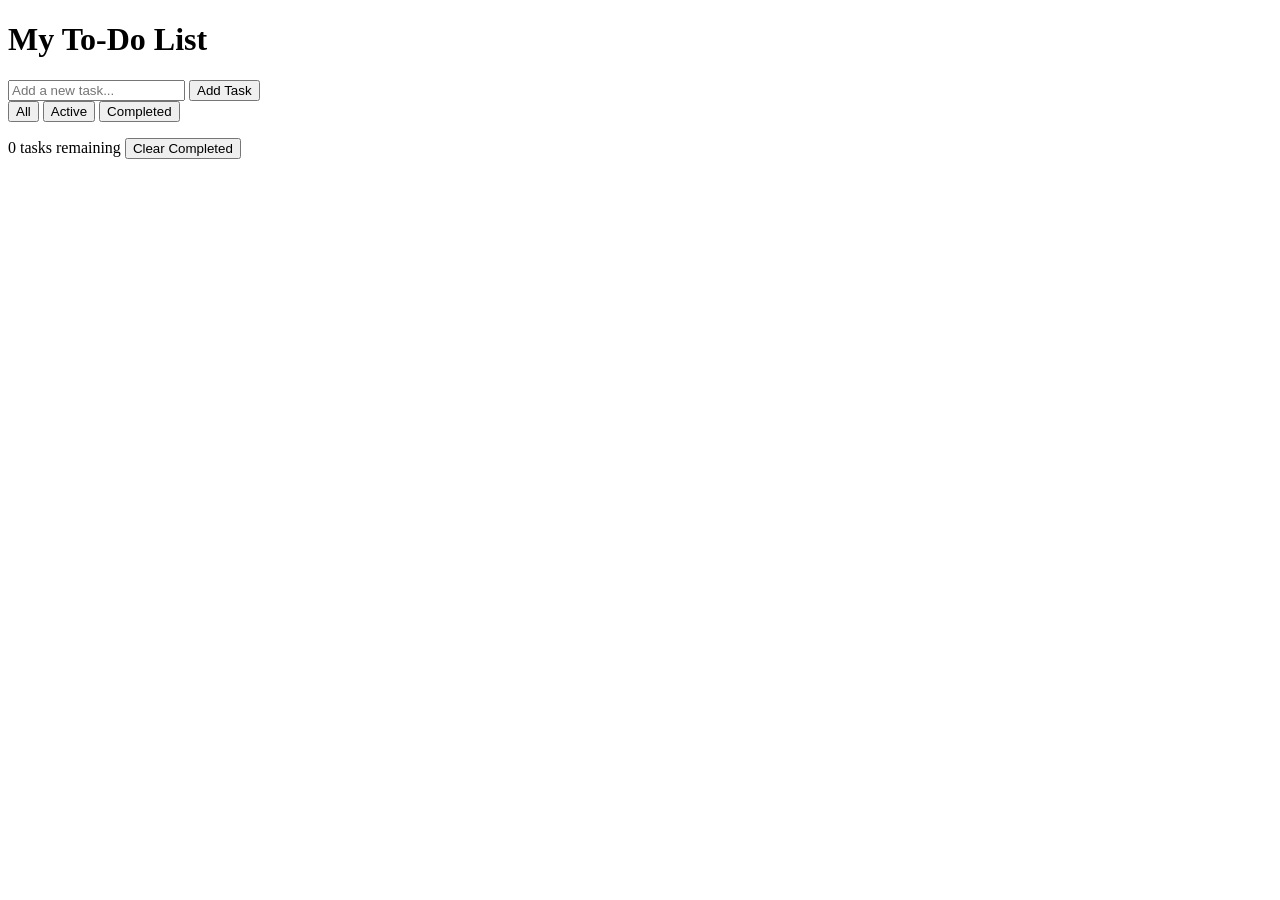
==== index.html @ 1fcfb943 "Add index.html - To-Do List Application" ====
<!DOCTYPE html>
<html lang="en">
<head>
    <meta charset="UTF-8">
    <meta name="viewport" content="width=device-width, initial-scale=1.0">
    <title>To-Do List Application</title>
    <link rel="stylesheet" href="styles.css">
</head>
<body>
    <div class="container">
        <div class="todo-app">
            <h1>My To-Do List</h1>
            
            <div class="input-container">
                <input 
                    type="text" 
                    id="todoInput" 
                    class="todo-input" 
                    placeholder="Add a new task..."
                    autocomplete="off"
                >
                <button id="addBtn" class="add-btn">Add Task</button>
            </div>

            <div class="filters">
                <button class="filter-btn active" data-filter="all">All</button>
                <button class="filter-btn" data-filter="active">Active</button>
                <button class="filter-btn" data-filter="completed">Completed</button>
            </div>

            <ul id="todoList" class="todo-list">
                <!-- Tasks will be added here -->
            </ul>

            <div class="stats">
                <span id="taskCount">0 tasks remaining</span>
                <button id="clearBtn" class="clear-btn">Clear Completed</button>
            </div>
        </div>
    </div>

    <script src="script.js"></script>
</body>
</html>
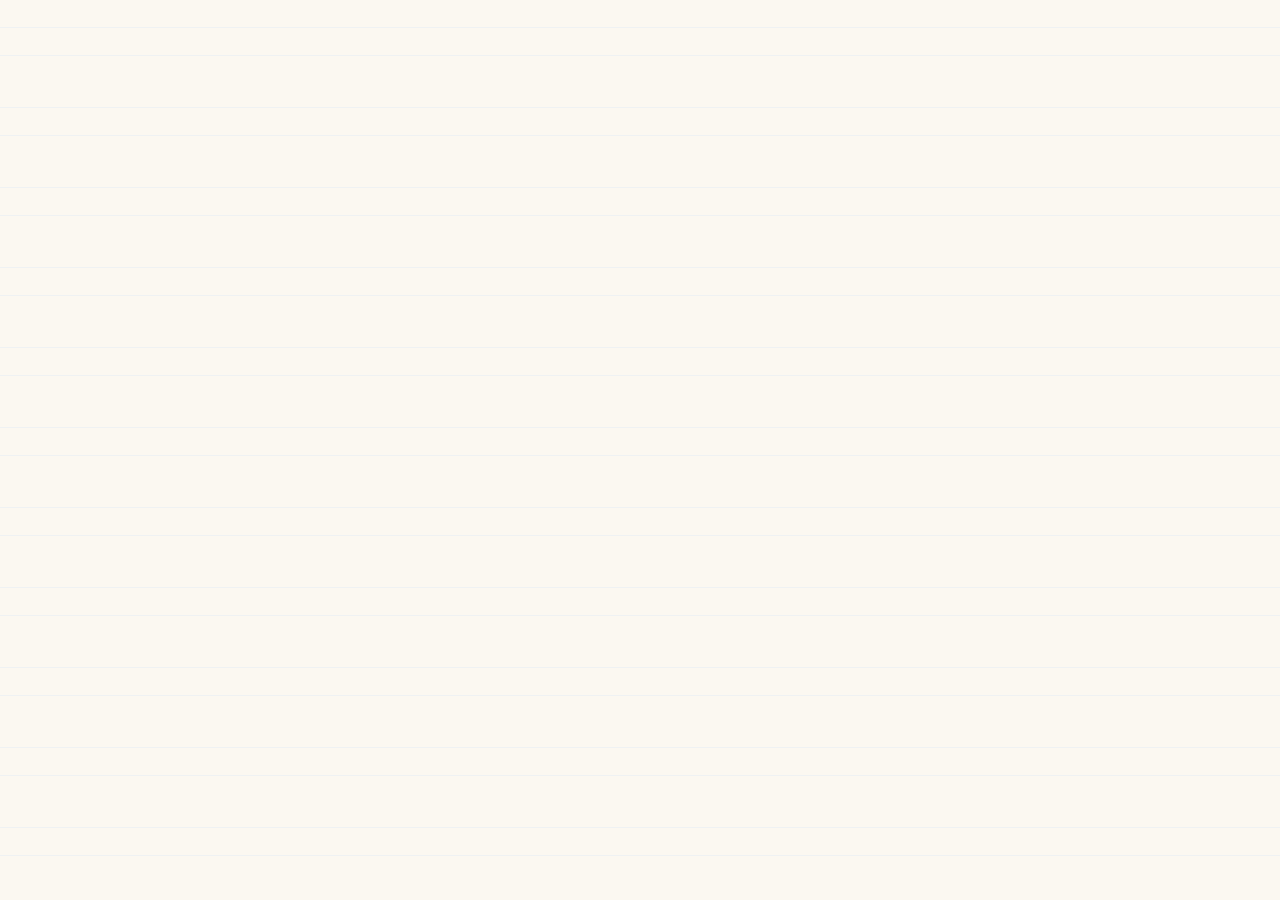
==== commit ff0d4c76: "Add files via upload" ====
--- a/index.html
+++ b/index.html
@@ -1,44 +1,1253 @@
 <!DOCTYPE html>
-<html lang="en">
+<html lang="nl">
 <head>
-    <meta charset="UTF-8">
-    <meta name="viewport" content="width=device-width, initial-scale=1.0">
-    <title>To-Do List Application</title>
-    <link rel="stylesheet" href="styles.css">
+<meta charset="UTF-8">
+<meta name="viewport" content="width=device-width, initial-scale=1.0, maximum-scale=1">
+<title>Pluspunt &amp; Taal Actief Oefenen</title>
+<style>
+  @import url('https://fonts.googleapis.com/css2?family=Baloo+2:wght@600;700;800&family=Nunito+Sans:wght@400;600;700;800&family=Space+Mono:wght@400;700&display=swap');
+  :root{
+    --paper:#FBF8F1; --line:#E3ECF5; --ink:#1E3A5F; --ink-soft:#5C7A9E;
+    --blue:#3E8EDE; --purple:#7C5CBF; --amber:#F2A93B; --green:#3FA34D; --red:#EF6461;
+    --border:#c9c2ac;
+  }
+  *{box-sizing:border-box;}
+  html,body{margin:0;padding:0;}
+  body{
+    background:var(--paper);
+    background-image:repeating-linear-gradient(var(--paper) 0px, var(--paper) 27px, var(--line) 28px);
+    font-family:'Nunito Sans', system-ui, sans-serif;
+    color:var(--ink);
+    -webkit-tap-highlight-color:transparent;
+  }
+  #app{max-width:820px; margin:0 auto; padding:20px 16px 60px;}
+  h1,h2,h3{font-family:'Baloo 2','Nunito Sans',sans-serif; margin:0;}
+  .mono{font-family:'Space Mono', monospace;}
+  .row{display:flex; align-items:center;}
+  .between{justify-content:space-between;}
+  .wrap{flex-wrap:wrap;}
+  .gap8{gap:8px;} .gap10{gap:10px;} .gap12{gap:12px;} .gap14{gap:14px;}
+  .card{background:#fff; border:2px solid var(--ink); border-radius:14px; box-shadow:0 5px 0 var(--ink); padding:26px 24px;}
+  .btn{
+    font-family:'Nunito Sans',sans-serif; font-weight:800; font-size:14px; border:none; border-radius:8px;
+    padding:12px 20px; cursor:pointer; transition:transform .12s ease; color:#fff; background:var(--blue);
+    box-shadow:0 4px 0 #2c6bab;
+  }
+  .btn:active{transform:translateY(2px); box-shadow:0 1px 0 rgba(0,0,0,.3);}
+  .btn.secondary{background:#fff; color:var(--ink); border:2px solid var(--ink); box-shadow:0 4px 0 var(--ink);}
+  .btn.dark{background:var(--ink); box-shadow:0 4px 0 #0f2438;}
+  .btn:disabled{opacity:.4; cursor:not-allowed;}
+  .pill{display:inline-flex; align-items:center; gap:6px; padding:6px 12px; border-radius:999px; font-weight:800; font-size:12.5px; border:2px solid var(--ink); cursor:pointer; background:#fff; color:var(--ink);}
+  .pill.active{background:var(--ink); color:#fff;}
+  .topic-card{background:#fff; border-radius:10px; padding:16px 14px; cursor:pointer; text-align:left; transition:transform .15s ease;}
+  .topic-card:hover{transform:translateY(-3px);}
+  .topic-card.selected{outline:3px solid var(--ink); outline-offset:2px;}
+  .badge{font-size:11px; font-weight:800; letter-spacing:.5px; text-transform:uppercase;}
+  .muted{color:var(--ink-soft); font-weight:600;}
+  input[type=text], textarea, select{font-family:'Space Mono',monospace; font-size:15px; font-weight:700; padding:12px 14px; border:2px solid var(--border); border-radius:8px; color:var(--ink); background:var(--paper); width:100%;}
+  input[type=text]:focus, textarea:focus{outline:none; border-color:var(--blue);}
+  .choice-btn{display:block; width:100%; text-align:left; padding:13px 16px; margin-bottom:8px; border-radius:8px; border:2px solid var(--border); background:#fff; font-weight:700; font-size:15px; cursor:pointer; color:var(--ink);}
+  .choice-btn.correct{border-color:var(--green); background:#e7f5ea;}
+  .choice-btn.wrong{border-color:var(--red); background:#fbeaea;}
+  .choice-btn:disabled{cursor:default;}
+  .fb{display:flex; align-items:center; gap:10px; padding:12px 16px; border-radius:8px; margin-bottom:16px; font-weight:700; font-size:15px;}
+  .fb.ok{background:#e7f5ea; border:2px solid var(--green); color:#215c33;}
+  .fb.bad{background:#fbeaea; border:2px solid var(--red); color:#7a2020;}
+  .ruler{position:relative; height:40px; background:#FFFDF8; border:2px solid var(--ink); border-radius:4px; box-shadow:0 2px 0 var(--border); margin-top:26px;}
+  .tick{position:absolute; top:0; bottom:0; border-right:1px solid #c9c2ac; transition:background .3s ease;}
+  .tick span{position:absolute; bottom:3px; left:4px; font-family:'Space Mono',monospace; font-size:9px; color:var(--ink); opacity:.6;}
+  .pencil{position:absolute; top:-22px; font-size:18px; transition:left .3s ease;}
+  .result-row{display:flex; align-items:center; gap:12px; background:#fff; border-radius:8px; padding:10px 14px; margin-bottom:8px; border:2px solid var(--border);}
+  .seg-group{display:flex; border:2px solid var(--ink); border-radius:8px; overflow:hidden;}
+  .seg{flex:1; padding:9px 6px; text-align:center; font-weight:800; font-size:12.5px; cursor:pointer; background:#fff; color:var(--ink); border:none; border-right:2px solid var(--ink);}
+  .seg:last-child{border-right:none;}
+  .seg.active{background:var(--ink); color:#fff;}
+  .timer{font-family:'Space Mono',monospace; font-weight:700; font-size:14px;}
+  .timer.low{color:var(--red);}
+  footer.tip{margin-top:34px; font-size:12px; color:var(--ink-soft); text-align:center; line-height:1.6;}
+  .parent-link{text-align:center; margin-top:18px;}
+  .parent-link a{font-size:12.5px; color:var(--ink-soft); text-decoration:underline; cursor:pointer;}
+  .progress-row{margin-bottom:14px;}
+  .progress-bar-bg{background:#eee5cf; border-radius:6px; height:14px; overflow:hidden; border:2px solid var(--ink);}
+  .progress-bar-fill{height:100%; transition:width .3s ease;}
+  .flag{font-size:11px; font-weight:800; padding:2px 8px; border-radius:999px; margin-left:6px;}
+  .flag.low{background:#fbeaea; color:#7a2020;}
+  .flag.mid{background:#fdf3e2; color:#8a5a06;}
+  .flag.high{background:#e7f5ea; color:#215c33;}
+  table.data-table{border-collapse:collapse; width:100%; margin:14px 0;}
+  table.data-table th, table.data-table td{border:2px solid var(--ink); padding:8px 10px; font-family:'Space Mono',monospace; font-size:13.5px; text-align:left;}
+  table.data-table th{background:var(--ink); color:#fff;}
+  .bar-chart{display:flex; align-items:flex-end; gap:10px; height:150px; margin:16px 0 6px;}
+  .bar-col{display:flex; flex-direction:column; align-items:center; flex:1; height:100%; justify-content:flex-end;}
+  .bar-val{font-size:11px; font-weight:800; margin-bottom:4px;}
+  .bar-rect{width:100%; border-radius:4px 4px 0 0; background:var(--blue);}
+  .bar-label{font-size:11px; font-weight:700; margin-top:6px;}
+  .sess-row{display:flex; gap:10px; align-items:center; background:#fff; border:2px solid var(--border); border-radius:8px; padding:8px 12px; margin-bottom:6px; font-size:12.5px; cursor:default;}
+  .profile-card{background:#fff; border:3px solid var(--ink); border-radius:16px; padding:26px 18px; text-align:center; cursor:pointer; box-shadow:0 5px 0 var(--ink); transition:transform .15s ease;}
+  .profile-card:hover{transform:translateY(-3px);}
+  .pin-dots{display:flex; gap:14px; justify-content:center; margin:20px 0;}
+  .pin-dot{width:18px; height:18px; border-radius:50%; border:2px solid var(--ink); background:#fff;}
+  .pin-dot.filled{background:var(--ink);}
+  .pin-pad{display:grid; grid-template-columns:repeat(3,1fr); gap:12px; max-width:280px; margin:0 auto;}
+  .pin-key{font-family:'Space Mono',monospace; font-size:22px; font-weight:700; padding:18px 0; border-radius:10px; border:2px solid var(--ink); background:#fff; cursor:pointer;}
+  .pin-key:active{background:var(--ink); color:#fff;}
+  .star-strip{display:flex; gap:16px; flex-wrap:wrap; align-items:center; background:#fff; border:2px solid var(--ink); border-radius:12px; padding:14px 18px; margin-bottom:18px; box-shadow:0 4px 0 var(--ink);}
+  .stat-chip{font-weight:800; font-size:14px; display:flex; align-items:center; gap:6px;}
+  .badge-chip{display:inline-flex; flex-direction:column; align-items:center; width:78px; margin:4px; opacity:1;}
+  .badge-chip.locked{opacity:.28;}
+  .badge-chip .ic{font-size:26px;}
+  .badge-chip .lb{font-size:10px; font-weight:800; text-align:center; margin-top:2px;}
+  .toast{position:fixed; top:16px; left:50%; transform:translateX(-50%); background:var(--ink); color:#fff; padding:12px 20px; border-radius:10px; font-weight:800; font-size:13.5px; z-index:50; box-shadow:0 4px 14px rgba(0,0,0,.25);}
+  .loading{text-align:center; padding:40px 0; color:var(--ink-soft); font-weight:700;}
+  .field{margin-bottom:14px;}
+  .field label{display:block; font-size:12.5px; font-weight:800; color:var(--ink-soft); margin-bottom:5px; text-transform:uppercase; letter-spacing:.4px;}
+</style>
 </head>
 <body>
-    <div class="container">
-        <div class="todo-app">
-            <h1>My To-Do List</h1>
-            
-            <div class="input-container">
-                <input 
-                    type="text" 
-                    id="todoInput" 
-                    class="todo-input" 
-                    placeholder="Add a new task..."
-                    autocomplete="off"
-                >
-                <button id="addBtn" class="add-btn">Add Task</button>
-            </div>
-
-            <div class="filters">
-                <button class="filter-btn active" data-filter="all">All</button>
-                <button class="filter-btn" data-filter="active">Active</button>
-                <button class="filter-btn" data-filter="completed">Completed</button>
-            </div>
-
-            <ul id="todoList" class="todo-list">
-                <!-- Tasks will be added here -->
-            </ul>
-
-            <div class="stats">
-                <span id="taskCount">0 tasks remaining</span>
-                <button id="clearBtn" class="clear-btn">Clear Completed</button>
-            </div>
+<div id="app"></div>
+
+<script type="module">
+import { initializeApp } from "https://www.gstatic.com/firebasejs/10.13.0/firebase-app.js";
+import {
+  getFirestore, doc, getDoc, setDoc, updateDoc, addDoc, collection,
+  query, where, limit, getDocs, increment
+} from "https://www.gstatic.com/firebasejs/10.13.0/firebase-firestore.js";
+
+/* =========================================================
+   HULPFUNCTIES
+========================================================= */
+const randInt = (min, max) => Math.floor(Math.random() * (max - min + 1)) + min;
+const pick = (arr) => arr[randInt(0, arr.length - 1)];
+const shuffle = (arr) => { const a=[...arr]; for(let i=a.length-1;i>0;i--){const j=randInt(0,i); [a[i],a[j]]=[a[j],a[i]];} return a; };
+const gcd = (a,b) => b===0 ? Math.abs(a) : gcd(b, a % b);
+const lcm = (a,b) => Math.abs(a*b)/gcd(a,b);
+const simplify = (num, den) => { if(num===0) return [0,1]; const g=gcd(num,den); return [num/g, den/g]; };
+const round2 = (n) => Math.round(n*100)/100;
+const esc = (s) => String(s).replace(/&/g,"&amp;").replace(/</g,"&lt;").replace(/>/g,"&gt;");
+const todayStr = () => new Date().toISOString().slice(0,10);
+
+function parseNum(str){
+  if(!str) return NaN;
+  const s = str.trim().replace(/,/g,".").replace(/\s/g,"").replace("%","").replace("€","");
+  if(s.includes("/")){
+    const [a,b] = s.split("/").map(Number);
+    if(!isNaN(a) && !isNaN(b) && b!==0) return a/b;
+    return NaN;
+  }
+  return parseFloat(s);
+}
+function checkNumeric(input, expected, tol=0.01){ const v=parseNum(input); return !isNaN(v) && Math.abs(v-expected)<=tol; }
+function checkText(input, expected){ if(!input) return false; return input.trim().toLowerCase()===expected.trim().toLowerCase(); }
+
+const LEVEL_LABEL = {1:"Makkelijk", 2:"Gemiddeld", 3:"Moeilijk"};
+function maxLevelForGrade(grade){ return grade>=7 ? 3 : 2; }
+
+function toRoman(num){
+  const table = [[1000,"M"],[900,"CM"],[500,"D"],[400,"CD"],[100,"C"],[90,"XC"],[50,"L"],[40,"XL"],[10,"X"],[9,"IX"],[5,"V"],[4,"IV"],[1,"I"]];
+  let n = num, out = "";
+  for(const [val, sym] of table){ while(n>=val){ out+=sym; n-=val; } }
+  return out;
+}
+
+/* =========================================================
+   REKENEN — generatoren
+========================================================= */
+const rekenGenerators = {
+  hoofdrekenen(level){
+    const type = pick(["plus","min","keer","deel"]);
+    const R = {
+      1:{addMin:20,addMax:200, mulMax:12, divB:[2,3,4,5,10], divQMax:12},
+      2:{addMin:1200,addMax:60000, mulMax:89, divB:[3,4,6,7,8,9,11,12], divQMax:99},
+      3:{addMin:50000,addMax:800000, mulMax:199, divB:[6,7,8,9,11,12,13,14], divQMax:199}
+    }[level];
+    let a,b,answer,prompt;
+    if(type==="plus"){ a=randInt(R.addMin,R.addMax); b=randInt(R.addMin,R.addMax); answer=a+b; prompt=`Reken uit:\n${a} + ${b} =`; }
+    else if(type==="min"){ a=randInt(R.addMin,R.addMax)+R.addMin; b=randInt(R.addMin, Math.max(R.addMin+1,a-R.addMin)); answer=a-b; prompt=`Reken uit:\n${a} - ${b} =`; }
+    else if(type==="keer"){ const lo = level===1?2:12; a=randInt(lo,R.mulMax); b=randInt(lo,R.mulMax); answer=a*b; prompt=`Reken uit:\n${a} × ${b} =`; }
+    else { const bb=pick(R.divB); const q=randInt(level===1?2:11, R.divQMax); a=bb*q; answer=q; prompt=`Reken uit:\n${a} : ${bb} =`; }
+    return { kind:"numeric", prompt, answerValue:answer, answerDisplay:String(answer), formatHint:"Typ een heel getal.", placeholder:"antwoord" };
+  },
+  breuken(level){
+    const densByLevel = {1:[2,3,4,5], 2:[2,3,4,5,6,8], 3:[3,4,5,6,8,10,12]};
+    const dens = densByLevel[level];
+    let type;
+    if(level===1) type = "plusgelijk";
+    else type = pick(["plusmin","keer"]);
+    let prompt, rn, rd, value;
+    if(type==="plusgelijk"){
+      const d = pick(dens);
+      let n1 = randInt(1,d-2), n2 = randInt(1,d-n1-1); if(n2<1) n2=1;
+      const numResult = n1+n2;
+      [rn,rd] = simplify(numResult, d); value = numResult/d;
+      prompt = `Reken uit (zelfde noemer):\n${n1}/${d} + ${n2}/${d} =`;
+    } else if(type==="plusmin"){
+      const op = pick(["plus","min"]);
+      let d1=pick(dens), d2=pick(dens), n1=randInt(1,d1-1), n2=randInt(1,d2-1);
+      const l = lcm(d1,d2);
+      let nn1=n1*(l/d1), nn2=n2*(l/d2);
+      if(op==="min" && nn1<nn2){ [d1,d2]=[d2,d1]; [n1,n2]=[n2,n1]; nn1=n1*(l/d1); nn2=n2*(l/d2); }
+      const numResult = op==="plus" ? nn1+nn2 : nn1-nn2;
+      [rn,rd]=simplify(numResult,l); value=numResult/l;
+      prompt = `Reken uit:\n${n1}/${d1} ${op==="plus"?"+":"-"} ${n2}/${d2} =`;
+    } else {
+      const d=pick(dens); const n=randInt(1,d-1); const whole=randInt(2,level===3?12:9);
+      const numResult=n*whole; [rn,rd]=simplify(numResult,d); value=numResult/d;
+      prompt = `Reken uit:\n${n}/${d} × ${whole} =`;
+    }
+    return { kind:"numeric", prompt, answerValue:value, answerDisplay: rd===1?`${rn}`:`${rn}/${rd}`, formatHint:"Geef je antwoord als breuk, bijvoorbeeld 3/4 (of als kommagetal).", placeholder:"bv. 3/4" };
+  },
+  procenten(level){
+    const pctPools = {1:[10,25,50], 2:[5,10,15,20,25,40,50,75], 3:[5,15,20,30,40,60,75,80]};
+    const pctList = pctPools[level];
+    const type = level===1 ? "van" : pick(["van","isHoeveelProcent","korting"]);
+    let prompt, answer, unitLabel;
+    if(type==="van"){
+      const pct=pick(pctList); const factor=100/gcd(pct,100); const base=factor*randInt(1, level===3?16:10);
+      answer=(pct*base)/100; prompt = `Reken uit:\n${pct}% van ${base} =`; unitLabel="";
+    } else if(type==="isHoeveelProcent"){
+      const pct=pick(pctList); const factor=100/gcd(pct,100); const base=factor*randInt(1,10);
+      const part=(pct*base)/100;
+      prompt = `${part} is hoeveel procent van ${base}?\n(Typ alleen het getal, zonder %-teken.)`;
+      answer=pct; unitLabel="%";
+    } else {
+      const pct=pick([10,20,25,50]); const factor=100/gcd(pct,100); const prijs=factor*randInt(1, level===3?8:5);
+      const item = pick(["fiets","spel","jas","rugtas","koptelefoon"]);
+      prompt = `Een ${item} kost €${prijs}. Er is ${pct}% korting.\nWat is de nieuwe prijs? (in euro's, zonder €-teken)`;
+      answer = prijs - (prijs*pct)/100; unitLabel="€";
+    }
+    return { kind:"numeric", prompt, answerValue:answer, answerDisplay: unitLabel==="%"?`${answer}%`:unitLabel==="€"?`€${answer}`:String(answer), formatHint:"Typ alleen het getal.", placeholder:"antwoord" };
+  },
+  verhoudingen(level){
+    const type = level===1 ? "recept" : pick(["recept","schaal"]);
+    let prompt, answer, unitLabel;
+    if(type==="recept"){
+      const personsBase = pick(level===1?[2,4]:[2,3,4,5,6,8]);
+      const perPerson = randInt(level===3?20:10, level===3?90:40);
+      const amountBase = personsBase*perPerson;
+      let personsTarget = randInt(2, level===1?8:12);
+      while(personsTarget===personsBase) personsTarget = randInt(2, level===1?8:12);
+      answer = perPerson*personsTarget;
+      const ingredient = pick(["rijst","bloem","suiker","pasta","havermout"]);
+      prompt = `Voor ${personsBase} personen heb je ${amountBase} gram ${ingredient} nodig.\nHoeveel gram heb je nodig voor ${personsTarget} personen? (in gram)`;
+      unitLabel="gram";
+    } else {
+      const schaal = pick(level===3?[5000,10000,25000,50000]:[100,500,1000,2000,5000]);
+      const afstandKaart = randInt(2,25);
+      answer = (afstandKaart*schaal)/100;
+      prompt = `Op een kaart met schaal 1 : ${schaal} is de afstand tussen twee dorpen ${afstandKaart} cm.\nWat is de werkelijke afstand in meters?`;
+      unitLabel="m";
+    }
+    return { kind:"numeric", prompt, answerValue:answer, answerDisplay:`${answer} ${unitLabel}`, formatHint:"Typ alleen het getal.", placeholder:"antwoord" };
+  },
+  kommagetallen(level){
+    let type = level===1 ? pick(["plus","min"]) : pick(["plus","min","keer"]);
+    let prompt, answer;
+    if(type==="plus" || type==="min"){
+      const decimals = level===1 ? 1 : 2;
+      const maxCents = level===3 ? 9999 : (level===2 ? 3000 : 990);
+      let a = randInt(150, maxCents) / Math.pow(10,decimals);
+      let b = randInt(150, maxCents) / Math.pow(10,decimals);
+      if(type==="min" && a<b) [a,b]=[b,a];
+      answer = round2(type==="plus" ? a+b : a-b);
+      const fmt = (n) => n.toFixed(decimals).replace(".", ",");
+      prompt = `Reken uit:\n${fmt(a)} ${type==="plus"?"+":"-"} ${fmt(b)} =`;
+    } else {
+      const a = randInt(15, level===3?199:99)/10;
+      const whole = randInt(2, level===3?12:9);
+      answer = round2(a*whole);
+      prompt = `Reken uit:\n${a.toFixed(1).replace(".",",")} × ${whole} =`;
+    }
+    return { kind:"numeric", prompt, answerValue:answer, answerDisplay:String(answer).replace(".",","), formatHint:"Gebruik een komma, bijvoorbeeld 4,5.", placeholder:"bv. 4,5" };
+  },
+  meten(level){
+    const type = pick(level===1?["oppervlakte","omtrek"]:["oppervlakte","omtrek","inhoud"]);
+    let prompt, answer, unitLabel;
+    const max = level===3?40:level===2?20:12;
+    if(type==="oppervlakte"){
+      const l=randInt(3,max), b=randInt(3,max); answer=l*b;
+      prompt = `Een rechthoek heeft een lengte van ${l} cm en een breedte van ${b} cm.\nWat is de oppervlakte? (in cm²)`; unitLabel="cm²";
+    } else if(type==="omtrek"){
+      const l=randInt(3,max), b=randInt(3,max); answer=2*(l+b);
+      prompt = `Een rechthoek heeft een lengte van ${l} cm en een breedte van ${b} cm.\nWat is de omtrek? (in cm)`; unitLabel="cm";
+    } else {
+      const l=randInt(2,level===3?15:10), b=randInt(2,level===3?15:10), h=randInt(2,level===3?15:10);
+      answer=l*b*h;
+      prompt = `Een balk heeft de afmetingen ${l} × ${b} × ${h} cm.\nWat is de inhoud? (in cm³)`; unitLabel="cm³";
+    }
+    return { kind:"numeric", prompt, answerValue:answer, answerDisplay:`${answer} ${unitLabel}`, formatHint:"Typ alleen het getal.", placeholder:"antwoord" };
+  },
+  negatief(level){
+    const range = level===1?10:level===2?15:30;
+    const a = randInt(-range,range);
+    let b = randInt(-range,range); if(b===0) b=1;
+    const op = level===1 ? "plus" : pick(["plus","min"]);
+    const bStr = b<0 ? `(${b})` : `${b}`;
+    const answer = op==="plus" ? a+b : a-b;
+    const prompt = `Reken uit:\n${a} ${op==="plus"?"+":"-"} ${bStr} =`;
+    return { kind:"numeric", prompt, answerValue:answer, answerDisplay:String(answer), formatHint:"Let op: het antwoord kan negatief zijn.", placeholder:"antwoord" };
+  },
+  tijd(level){
+    const type = level===1?"snelheid":pick(["snelheid","afstand","duur"]);
+    const snelheid = randInt(level===3?5:2, level===3?18:12)*10;
+    const tijdUur = pick(level===3?[1,2,3,4,5,6]:[1,2,3,4]);
+    const afstand = snelheid*tijdUur;
+    let prompt, answer, unitLabel;
+    if(type==="snelheid"){ prompt = `Een auto rijdt ${afstand} km in ${tijdUur} uur.\nWat is de gemiddelde snelheid? (in km/u)`; answer=snelheid; unitLabel="km/u"; }
+    else if(type==="afstand"){ prompt = `Een auto rijdt met een snelheid van ${snelheid} km/u, gedurende ${tijdUur} uur.\nWelke afstand legt de auto af? (in km)`; answer=afstand; unitLabel="km"; }
+    else { prompt = `Een auto rijdt ${afstand} km met een snelheid van ${snelheid} km/u.\nHoeveel uur duurt de rit?`; answer=tijdUur; unitLabel="uur"; }
+    return { kind:"numeric", prompt, answerValue:answer, answerDisplay:`${answer} ${unitLabel}`, formatHint:"Typ alleen het getal.", placeholder:"antwoord" };
+  },
+  romeins(level){
+    const maxByLevel = {1:40, 2:399, 3:3999};
+    const num = randInt(1, maxByLevel[level]);
+    const direction = pick(["naarRomeins","naarArabisch"]);
+    if(direction==="naarRomeins"){
+      return { kind:"text", prompt:`Schrijf dit getal in Romeinse cijfers:\n${num}`, answerText:toRoman(num), answerDisplay:toRoman(num), formatHint:"Gebruik hoofdletters: I, V, X, L, C, D, M.", placeholder:"bv. XIV" };
+    }
+    const roman = toRoman(num);
+    return { kind:"numeric", prompt:`Welk getal is dit in Romeinse cijfers?\n${roman}`, answerValue:num, answerDisplay:String(num), formatHint:"Typ het getal in gewone cijfers.", placeholder:"antwoord" };
+  },
+  grafieken(level){
+    const nCat = level===1?3:level===2?4:5;
+    const maxVal = level===1?15:level===2?30:50;
+    function genData(labels){
+      let data, tries=0;
+      do{ const chosen=shuffle(labels).slice(0,nCat); data=chosen.map(l=>({label:l, value:randInt(2,maxVal)})); tries++; }
+      while(new Set(data.map(d=>d.value)).size !== data.length && tries<15);
+      return data;
+    }
+    const formats = [
+      { kind:"tabel", titel:"Aantal boeken gelezen deze maand", unit:"boeken", labels:["Anne","Bram","Cas","Dana","Emma","Finn"] },
+      { kind:"tabel", titel:"Aantal doelpunten dit seizoen", unit:"doelpunten", labels:["Sanne","Milan","Yara","Noah","Fenna","Tijn"] },
+      { kind:"staaf", titel:"Aantal verkochte ijsjes per dag", unit:"ijsjes", labels:["ma","di","wo","do","vr","za"] },
+      { kind:"staaf", titel:"Aantal regenachtige uren per dag", unit:"uur", labels:["ma","di","wo","do","vr","za"] },
+    ];
+    const fmt = pick(formats);
+    const data = genData(fmt.labels);
+    const maxScale = Math.max(...data.map(d=>d.value)) * 1.15;
+    let extraHtml;
+    if(fmt.kind==="tabel"){
+      extraHtml = `<div class="mono" style="font-weight:700; font-size:14px; margin-bottom:6px;">${esc(fmt.titel)}</div>
+        <table class="data-table"><thead><tr><th>Naam</th><th>${esc(fmt.unit)}</th></tr></thead>
+        <tbody>${data.map(d=>`<tr><td>${esc(d.label)}</td><td>${d.value}</td></tr>`).join("")}</tbody></table>`;
+    } else {
+      extraHtml = `<div class="mono" style="font-weight:700; font-size:14px; margin-bottom:2px;">${esc(fmt.titel)}</div>
+        <div class="bar-chart">${data.map(d=>`
+          <div class="bar-col"><div class="bar-val">${d.value}</div>
+          <div class="bar-rect" style="height:${Math.round((d.value/maxScale)*120)}px;"></div>
+          <div class="bar-label">${esc(d.label)}</div></div>`).join("")}</div>`;
+    }
+    const qTypes = level===1 ? ["lookup"] : level===2 ? ["lookup","sum","diff"] : ["lookup","sum","diff","max","min"];
+    const qType = pick(qTypes);
+    let prompt, res;
+    if(qType==="lookup"){ const d=pick(data); prompt=`Kijk naar de gegevens hierboven.\nHoeveel ${fmt.unit} horen bij "${d.label}"?`; res={kind:"numeric", answerValue:d.value, answerDisplay:String(d.value)}; }
+    else if(qType==="sum"){ const [d1,d2]=shuffle(data).slice(0,2); prompt=`Kijk naar de gegevens hierboven.\nHoeveel ${fmt.unit} horen bij "${d1.label}" en "${d2.label}" samen?`; res={kind:"numeric", answerValue:d1.value+d2.value, answerDisplay:String(d1.value+d2.value)}; }
+    else if(qType==="diff"){ const [d1,d2]=shuffle(data).slice(0,2); prompt=`Kijk naar de gegevens hierboven.\nWat is het verschil tussen "${d1.label}" en "${d2.label}"?`; res={kind:"numeric", answerValue:Math.abs(d1.value-d2.value), answerDisplay:String(Math.abs(d1.value-d2.value))}; }
+    else if(qType==="max"){ const w=data.reduce((a,b)=>a.value>b.value?a:b); prompt=`Kijk naar de gegevens hierboven.\nBij welke categorie hoort het hoogste aantal ${fmt.unit}?`; res={kind:"choice", options:shuffle(data.map(d=>d.label)), correctOption:w.label, answerDisplay:w.label}; }
+    else { const l=data.reduce((a,b)=>a.value<b.value?a:b); prompt=`Kijk naar de gegevens hierboven.\nBij welke categorie hoort het laagste aantal ${fmt.unit}?`; res={kind:"choice", options:shuffle(data.map(d=>d.label)), correctOption:l.label, answerDisplay:l.label}; }
+    return { ...res, prompt, extraHtml, formatHint: res.kind==="choice" ? "Kies het juiste antwoord." : "Typ alleen het getal.", placeholder:"antwoord" };
+  }
+};
+
+const REKEN_TOPICS = [
+  {id:"hoofdrekenen", label:"Hoofdrekenen", desc:"Optellen, aftrekken, keer en delen", icon:"🧮", color:"#3E8EDE", minGrade:5},
+  {id:"breuken", label:"Breuken", desc:"Gelijk- en ongelijknamig", icon:"🥧", color:"#7C5CBF", minGrade:5},
+  {id:"meten", label:"Meten & meetkunde", desc:"Oppervlakte, omtrek, inhoud", icon:"📐", color:"#3E8EDE", minGrade:5},
+  {id:"tijd", label:"Tijd & snelheid", desc:"Afstand, snelheid, tijd", icon:"⏱️", color:"#3FA34D", minGrade:5},
+  {id:"grafieken", label:"Grafieken & tabellen", desc:"Gegevens aflezen en vergelijken", icon:"📊", color:"#7C5CBF", minGrade:5},
+  {id:"kommagetallen", label:"Kommagetallen", desc:"Rekenen met decimalen", icon:"🔢", color:"#EF6461", minGrade:6},
+  {id:"romeins", label:"Romeinse cijfers", desc:"Heen en terug omrekenen", icon:"🏛️", color:"#EF6461", minGrade:6},
+  {id:"procenten", label:"Procenten", desc:"Percentages en korting", icon:"%", color:"#F2A93B", minGrade:7},
+  {id:"verhoudingen", label:"Verhoudingen", desc:"Verhoudingstabel en schaal", icon:"⚖️", color:"#3FA34D", minGrade:7},
+  {id:"negatief", label:"Negatieve getallen", desc:"Onder nul rekenen", icon:"🌡️", color:"#7C5CBF", minGrade:7},
+];
+
+/* =========================================================
+   TAAL & SPELLING — data (Taal Actief)
+========================================================= */
+const VERBS = [
+  {inf:"fietsen", ik:"fiets", jijhij:"fietst", volt:"gefietst", vEv:"fietste", vMv:"fietsten", level:1},
+  {inf:"werken", ik:"werk", jijhij:"werkt", volt:"gewerkt", vEv:"werkte", vMv:"werkten", level:1},
+  {inf:"spelen", ik:"speel", jijhij:"speelt", volt:"gespeeld", vEv:"speelde", vMv:"speelden", level:1},
+  {inf:"wandelen", ik:"wandel", jijhij:"wandelt", volt:"gewandeld", vEv:"wandelde", vMv:"wandelden", level:1},
+  {inf:"koken", ik:"kook", jijhij:"kookt", volt:"gekookt", vEv:"kookte", vMv:"kookten", level:1},
+  {inf:"leren", ik:"leer", jijhij:"leert", volt:"geleerd", vEv:"leerde", vMv:"leerden", level:1},
+  {inf:"maken", ik:"maak", jijhij:"maakt", volt:"gemaakt", vEv:"maakte", vMv:"maakten", level:1},
+  {inf:"wonen", ik:"woon", jijhij:"woont", volt:"gewoond", vEv:"woonde", vMv:"woonden", level:1},
+  {inf:"praten", ik:"praat", jijhij:"praat", volt:"gepraat", vEv:"praatte", vMv:"praatten", level:2},
+  {inf:"luisteren", ik:"luister", jijhij:"luistert", volt:"geluisterd", vEv:"luisterde", vMv:"luisterden", level:2},
+  {inf:"voetballen", ik:"voetbal", jijhij:"voetbalt", volt:"gevoetbald", vEv:"voetbalde", vMv:"voetbalden", level:2},
+  {inf:"dansen", ik:"dans", jijhij:"danst", volt:"gedanst", vEv:"danste", vMv:"dansten", level:2},
+  {inf:"tekenen", ik:"teken", jijhij:"tekent", volt:"getekend", vEv:"tekende", vMv:"tekenden", level:2},
+  {inf:"fluisteren", ik:"fluister", jijhij:"fluistert", volt:"gefluisterd", vEv:"fluisterde", vMv:"fluisterden", level:2},
+  {inf:"zijn", ik:"ben", jijhij:"is", volt:"geweest", vEv:"was", vMv:"waren", level:3},
+  {inf:"hebben", ik:"heb", jijhij:"heeft", volt:"gehad", vEv:"had", vMv:"hadden", level:3},
+  {inf:"gaan", ik:"ga", jijhij:"gaat", volt:"gegaan", vEv:"ging", vMv:"gingen", level:3},
+  {inf:"doen", ik:"doe", jijhij:"doet", volt:"gedaan", vEv:"deed", vMv:"deden", level:3},
+  {inf:"komen", ik:"kom", jijhij:"komt", volt:"gekomen", vEv:"kwam", vMv:"kwamen", level:3},
+  {inf:"zien", ik:"zie", jijhij:"ziet", volt:"gezien", vEv:"zag", vMv:"zagen", level:3},
+  {inf:"lopen", ik:"loop", jijhij:"loopt", volt:"gelopen", vEv:"liep", vMv:"liepen", level:3},
+  {inf:"eten", ik:"eet", jijhij:"eet", volt:"gegeten", vEv:"at", vMv:"aten", level:3},
+  {inf:"drinken", ik:"drink", jijhij:"drinkt", volt:"gedronken", vEv:"dronk", vMv:"dronken", level:3},
+  {inf:"lezen", ik:"lees", jijhij:"leest", volt:"gelezen", vEv:"las", vMv:"lazen", level:3},
+  {inf:"schrijven", ik:"schrijf", jijhij:"schrijft", volt:"geschreven", vEv:"schreef", vMv:"schreven", level:3},
+  {inf:"kopen", ik:"koop", jijhij:"koopt", volt:"gekocht", vEv:"kocht", vMv:"kochten", level:3},
+  {inf:"denken", ik:"denk", jijhij:"denkt", volt:"gedacht", vEv:"dacht", vMv:"dachten", level:3},
+  {inf:"slapen", ik:"slaap", jijhij:"slaapt", volt:"geslapen", vEv:"sliep", vMv:"sliepen", level:3},
+];
+const FORM_LABEL = {
+  ik:{q:(v)=>`Schrijf de ik-vorm (tegenwoordige tijd) van het werkwoord:\n"${v.inf}"`, a:(v)=>v.ik},
+  jijhij:{q:(v)=>`Schrijf de hij/zij-vorm (tegenwoordige tijd) van het werkwoord:\n"${v.inf}"`, a:(v)=>v.jijhij},
+  volt:{q:(v)=>`Schrijf het voltooid deelwoord van het werkwoord:\n"${v.inf}"\n(bijvoorbeeld: heeft ge... / is ge...)`, a:(v)=>v.volt},
+  vEv:{q:(v)=>`Schrijf de verleden tijd, enkelvoud (hij/zij ...) van het werkwoord:\n"${v.inf}"`, a:(v)=>v.vEv},
+  vMv:{q:(v)=>`Schrijf de verleden tijd, meervoud (zij ...) van het werkwoord:\n"${v.inf}"`, a:(v)=>v.vMv},
+};
+const MEERVOUD = [
+  {ev:"boek", mv:"boeken", level:1},{ev:"tas", mv:"tassen", level:1},{ev:"appel", mv:"appels", level:1},
+  {ev:"vogel", mv:"vogels", level:1},{ev:"deur", mv:"deuren", level:1},{ev:"hond", mv:"honden", level:1},
+  {ev:"auto", mv:"auto's", level:1},{ev:"foto", mv:"foto's", level:1},{ev:"baby", mv:"baby's", level:1},
+  {ev:"tafel", mv:"tafels", level:1},
+  {ev:"huis", mv:"huizen", level:2},{ev:"brief", mv:"brieven", level:2},{ev:"glas", mv:"glazen", level:2},
+  {ev:"fles", mv:"flessen", level:2},{ev:"boom", mv:"bomen", level:2},{ev:"dag", mv:"dagen", level:2},
+  {ev:"weg", mv:"wegen", level:2},{ev:"kat", mv:"katten", level:2},{ev:"muur", mv:"muren", level:2},
+  {ev:"kind", mv:"kinderen", level:3},{ev:"ei", mv:"eieren", level:3},{ev:"schip", mv:"schepen", level:3},
+  {ev:"blad", mv:"bladeren", level:3},{ev:"been", mv:"benen", level:3},{ev:"lied", mv:"liederen", level:3},
+];
+const VERKLEIN = [
+  {ev:"tafel", kl:"tafeltje", level:1},{ev:"stoel", kl:"stoeltje", level:1},{ev:"deur", kl:"deurtje", level:1},
+  {ev:"schoen", kl:"schoentje", level:1},{ev:"bank", kl:"bankje", level:1},{ev:"ring", kl:"ringetje", level:1},
+  {ev:"boom", kl:"boompje", level:1},{ev:"huis", kl:"huisje", level:1},{ev:"brood", kl:"broodje", level:1},
+  {ev:"kam", kl:"kammetje", level:2},{ev:"bal", kl:"balletje", level:2},{ev:"man", kl:"mannetje", level:2},{ev:"pop", kl:"poppetje", level:2},
+  {ev:"glas", kl:"glaasje", level:3},{ev:"gat", kl:"gaatje", level:3},{ev:"schip", kl:"scheepje", level:3},
+];
+const SYNONIEMEN = [
+  {word:"blij", correct:"vrolijk", distractors:["boos","moe","stil"], level:1},
+  {word:"mooi", correct:"prachtig", distractors:["lelijk","saai","groot"], level:1},
+  {word:"groot", correct:"enorm", distractors:["klein","snel","zwaar"], level:1},
+  {word:"snel", correct:"vlug", distractors:["langzaam","stil","zwaar"], level:1},
+  {word:"slim", correct:"pienter", distractors:["dom","lui","boos"], level:2},
+  {word:"bang", correct:"angstig", distractors:["blij","moe","trots"], level:2},
+  {word:"moeilijk", correct:"lastig", distractors:["makkelijk","leuk","snel"], level:2},
+  {word:"beginnen", correct:"starten", distractors:["stoppen","wachten","rennen"], level:2},
+  {word:"kletsen", correct:"praten", distractors:["zwijgen","lopen","slapen"], level:3},
+  {word:"observeren", correct:"bekijken", distractors:["negeren","horen","ruiken"], level:3},
+  {word:"vermoeid", correct:"moe", distractors:["fit","blij","boos"], level:3},
+];
+const TEGENSTELLINGEN = [
+  {word:"groot", correct:"klein", distractors:["hoog","zwaar","snel"], level:1},
+  {word:"warm", correct:"koud", distractors:["nat","zacht","licht"], level:1},
+  {word:"vol", correct:"leeg", distractors:["zwaar","hoog","hard"], level:1},
+  {word:"dik", correct:"dun", distractors:["lang","kort","breed"], level:1},
+  {word:"hard", correct:"zacht", distractors:["snel","droog","licht"], level:2},
+  {word:"vroeg", correct:"laat", distractors:["snel","stil","ver"], level:2},
+  {word:"nat", correct:"droog", distractors:["koud","warm","zwaar"], level:2},
+  {word:"open", correct:"dicht", distractors:["hoog","breed","zacht"], level:2},
+  {word:"sterk", correct:"zwak", distractors:["snel","stil","hoog"], level:3},
+  {word:"duur", correct:"goedkoop", distractors:["zwaar","licht","breed"], level:3},
+  {word:"vriendelijk", correct:"onvriendelijk", distractors:["verlegen","boos","stil"], level:3},
+];
+const DICTEE = [
+  {hint:"ch_c_l_de", word:"chocolade", level:1},{hint:"f_m_l_e", word:"familie", level:1},{hint:"p_l_t_e", word:"politie", level:1},
+  {hint:"r_st__r_nt", word:"restaurant", level:2},{hint:"b_bl_ot_e_k", word:"bibliotheek", level:2},{hint:"s__z__n", word:"seizoen", level:2},
+  {hint:"g_r_ff_", word:"giraffe", level:3},{hint:"h_r_z_n", word:"horizon", level:3},{hint:"m_d_c_jn", word:"medicijn", level:3},
+  {hint:"d__z_nd", word:"duizend", level:3},{hint:"c_d__u", word:"cadeau", level:3},{hint:"b_r__u", word:"bureau", level:3},
+];
+function poolByLevel(arr, level){
+  const exact = arr.filter(x=>x.level===level);
+  if(exact.length) return exact;
+  const atmost = arr.filter(x=>x.level<=level);
+  return atmost.length ? atmost : arr;
+}
+const taalGenerators = {
+  werkwoorden(level){
+    const pool = VERBS.filter(v => v.level <= level);
+    const v = pick(pool.length?pool:VERBS);
+    const forms = level===1 ? ["ik","jijhij"] : ["ik","jijhij","volt","vEv","vMv"];
+    const form = pick(forms); const f = FORM_LABEL[form];
+    return { kind:"text", prompt:f.q(v), answerText:f.a(v), answerDisplay:f.a(v), formatHint:"Schrijf alleen het werkwoord in de juiste vorm.", placeholder:"antwoord" };
+  },
+  meervoud(level){ const item=pick(poolByLevel(MEERVOUD, level)); return { kind:"text", prompt:`Schrijf het meervoud van:\n"${item.ev}"`, answerText:item.mv, answerDisplay:item.mv, formatHint:"Let op de spelling (verdubbeling, v/z).", placeholder:"antwoord" }; },
+  verkleinwoord(level){ const item=pick(poolByLevel(VERKLEIN, level)); return { kind:"text", prompt:`Schrijf het verkleinwoord van:\n"${item.ev}"`, answerText:item.kl, answerDisplay:item.kl, formatHint:"Denk aan -je, -tje of -etje.", placeholder:"antwoord" }; },
+  synoniemen(level){ const item=pick(poolByLevel(SYNONIEMEN, level)); const options=shuffle([item.correct, ...item.distractors]); return { kind:"choice", prompt:`Welk woord betekent hetzelfde als:\n"${item.word}"?`, options, correctOption:item.correct, answerDisplay:item.correct, formatHint:"Kies het juiste antwoord." }; },
+  tegenstellingen(level){ const item=pick(poolByLevel(TEGENSTELLINGEN, level)); const options=shuffle([item.correct, ...item.distractors]); return { kind:"choice", prompt:`Wat is het tegenovergestelde van:\n"${item.word}"?`, options, correctOption:item.correct, answerDisplay:item.correct, formatHint:"Kies het juiste antwoord." }; },
+  dictee(level){ const item=pick(poolByLevel(DICTEE, level)); return { kind:"text", prompt:`Maak het woord af (vul de ontbrekende letters in en typ het hele woord):\n"${item.hint}"`, answerText:item.word, answerDisplay:item.word, formatHint:"Typ het complete woord.", placeholder:"antwoord" }; }
+};
+const TAAL_TOPICS = [
+  {id:"werkwoorden", label:"Werkwoordspelling", desc:"Tegenwoordige/verleden tijd, voltooid deelwoord", icon:"✍️", color:"#3E8EDE", minGrade:5},
+  {id:"meervoud", label:"Meervoud", desc:"Enkelvoud naar meervoud", icon:"👥", color:"#7C5CBF", minGrade:5},
+  {id:"verkleinwoord", label:"Verkleinwoord", desc:"-je, -tje, -etje", icon:"🔎", color:"#F2A93B", minGrade:5},
+  {id:"synoniemen", label:"Synoniemen", desc:"Woorden met dezelfde betekenis", icon:"🔁", color:"#3FA34D", minGrade:5},
+  {id:"tegenstellingen", label:"Tegenstellingen", desc:"Het omgekeerde woord", icon:"↔️", color:"#EF6461", minGrade:6},
+  {id:"dictee", label:"Dictee — moeilijke woorden", desc:"Spelling van lastige woorden", icon:"📖", color:"#3E8EDE", minGrade:6},
+];
+
+function topicsFor(subject, grade){
+  const list = subject==="reken" ? REKEN_TOPICS : TAAL_TOPICS;
+  return list.filter(t => grade>=t.minGrade);
+}
+function topicMeta(subject, id){
+  if(id==="mix") return {id:"mix", label:"Mix", desc:"Alles door elkaar", icon:"🔀", color:"#1E3A5F"};
+  return (subject==="reken"?REKEN_TOPICS:TAAL_TOPICS).find(t=>t.id===id);
+}
+function generateQuestion(subject, topicId, level, grade){
+  const topics = topicsFor(subject, grade);
+  const gens = subject==="reken" ? rekenGenerators : taalGenerators;
+  const realTopic = topicId==="mix" ? pick(topics).id : topicId;
+  const q = gens[realTopic](level);
+  q.topicId = realTopic; q.id = Math.random().toString(36).slice(2);
+  return q;
+}
+
+/* =========================================================
+   BELONINGEN
+========================================================= */
+const BADGES = [
+  {id:"eerste", label:"Eerste stapjes", icon:"🌱", desc:"Eerste oefenronde voltooid", check:(m)=>m.sessionsCount>=1},
+  {id:"brons", label:"Brons", icon:"🥉", desc:"Een ronde met 60%+ goed", check:(m)=>m.sessionPct>=60},
+  {id:"zilver", label:"Zilver", icon:"🥈", desc:"Een ronde met 80%+ goed", check:(m)=>m.sessionPct>=80},
+  {id:"goud", label:"Goud", icon:"🥇", desc:"Een ronde helemaal foutloos", check:(m)=>m.sessionPct>=100},
+  {id:"vlam3", label:"3 op rij", icon:"🔥", desc:"3 dagen achter elkaar geoefend", check:(m)=>m.currentStreak>=3},
+  {id:"week7", label:"Weekkampioen", icon:"🏆", desc:"7 dagen achter elkaar geoefend", check:(m)=>m.currentStreak>=7},
+  {id:"volhouder30", label:"Volhouder", icon:"💎", desc:"30 dagen achter elkaar geoefend", check:(m)=>m.currentStreak>=30},
+  {id:"club100", label:"100 Club", icon:"⭐", desc:"100 vragen goed beantwoord", check:(m)=>m.totalCorrectAllTime>=100},
+  {id:"club500", label:"500 Club", icon:"🌟", desc:"500 vragen goed beantwoord", check:(m)=>m.totalCorrectAllTime>=500},
+];
+
+/* =========================================================
+   FIREBASE — verbinding, opslag, wachtrij
+========================================================= */
+let fbApp=null, db=null, firebaseReady=false;
+const _memoryFallback = {};
+const safeLS = {
+  get(k){ try{ return localStorage.getItem(k); }catch(e){ return _memoryFallback[k]||null; } },
+  set(k,v){ try{ localStorage.setItem(k,v); }catch(e){ _memoryFallback[k]=v; } }
+};
+function loadFirebaseConfig(){ try{ const raw=safeLS.get("firebaseConfigV1"); return raw?JSON.parse(raw):null; }catch(e){ return null; } }
+function saveFirebaseConfig(cfg){ safeLS.set("firebaseConfigV1", JSON.stringify(cfg)); }
+function parseConfigText(text){
+  try{ const fn = new Function("return (" + text + ")"); const obj = fn(); if(obj && obj.apiKey && obj.projectId) return obj; }catch(e){}
+  return null;
+}
+async function initFirebase(cfg){ fbApp = initializeApp(cfg); db = getFirestore(fbApp); firebaseReady = true; }
+
+function queueJob(job){ const q=JSON.parse(safeLS.get("pendingWrites")||"[]"); q.push(job); safeLS.set("pendingWrites", JSON.stringify(q)); }
+async function flushQueue(){
+  if(!firebaseReady) return;
+  let q; try{ q=JSON.parse(safeLS.get("pendingWrites")||"[]"); }catch(e){ q=[]; }
+  if(!q.length) return;
+  const remaining = [];
+  for(const job of q){
+    try{
+      if(job.type==="answer") await remoteRecordAnswer(job.data);
+      else if(job.type==="session") await remoteFinishSession(job.data);
+    }catch(e){ remaining.push(job); }
+  }
+  safeLS.set("pendingWrites", JSON.stringify(remaining));
+}
+
+async function fsEnsureStatsDoc(profileId){
+  const ref = doc(db,"stats",profileId);
+  const snap = await getDoc(ref);
+  if(!snap.exists()) await setDoc(ref, { topics:{}, sessions:[], streak:{current:0,best:0,lastDate:null}, stars:0, badges:[] });
+  return ref;
+}
+async function remoteRecordAnswer(data){
+  await addDoc(collection(db,"answers"), data);
+  const ref = doc(db,"stats",data.profileId);
+  await updateDoc(ref, {
+    [`topics.${data.subject}:${data.topicId}.correct`]: increment(data.correct?1:0),
+    [`topics.${data.subject}:${data.topicId}.total`]: increment(1),
+  });
+}
+async function recordAnswer(profileId, subject, topicId, prompt, answerDisplay, userAnswer, correct, level){
+  const data = { profileId, subject, topicId, prompt, answerDisplay, userAnswer:String(userAnswer==null?"":userAnswer), correct, level, date:new Date().toISOString() };
+  try{ await fsEnsureStatsDoc(profileId); await remoteRecordAnswer(data); }
+  catch(e){ queueJob({type:"answer", data}); }
+}
+async function remoteFinishSession(data){
+  const { profileId, subject, topicId, score, total, levelMode, timedMode } = data;
+  const ref = doc(db,"stats",profileId);
+  const snap = await getDoc(ref);
+  const cur = snap.exists() ? snap.data() : { topics:{}, sessions:[], streak:{current:0,best:0,lastDate:null}, stars:0, badges:[] };
+  const today = todayStr();
+  let streak = cur.streak || {current:0,best:0,lastDate:null};
+  if(streak.lastDate !== today){
+    const yesterday = new Date(Date.now()-86400000).toISOString().slice(0,10);
+    streak.current = (streak.lastDate === yesterday) ? (streak.current+1) : 1;
+    streak.best = Math.max(streak.best||0, streak.current);
+    streak.lastDate = today;
+  }
+  const pct = Math.round((score/total)*100);
+  const starsEarned = score*10 + (score===total?50:0);
+  const newStars = (cur.stars||0) + starsEarned;
+  const totalCorrectAllTime = Object.values(cur.topics||{}).reduce((a,t)=>a+(t.correct||0),0);
+  const metrics = { sessionsCount:(cur.sessions?cur.sessions.length:0)+1, sessionPct:pct, currentStreak:streak.current, totalCorrectAllTime };
+  const existingBadges = new Set(cur.badges||[]);
+  const newlyEarned = [];
+  BADGES.forEach(b=>{ if(!existingBadges.has(b.id) && b.check(metrics)){ existingBadges.add(b.id); newlyEarned.push(b); } });
+  const sessionEntry = { date:new Date().toISOString(), subject, topicId, score, total, levelMode, timedMode };
+  await setDoc(ref, { sessions:[...(cur.sessions||[]).slice(-59), sessionEntry], streak, stars:newStars, badges:Array.from(existingBadges) }, {merge:true});
+  return { newlyEarned, starsEarned, streak, totalStars:newStars };
+}
+async function finishSession(profileId, subject, topicId, score, total, levelMode, timedMode){
+  const data = { profileId, subject, topicId, score, total, levelMode, timedMode };
+  try{ return await remoteFinishSession(data); }
+  catch(e){ queueJob({type:"session", data}); return null; }
+}
+async function loadProfileStats(profileId){
+  try{ const snap = await getDoc(doc(db,"stats",profileId)); return snap.exists() ? snap.data() : { topics:{}, sessions:[], streak:{current:0,best:0,lastDate:null}, stars:0, badges:[] }; }
+  catch(e){ return null; }
+}
+async function loadAnswersForProfile(profileId){
+  try{
+    const q = query(collection(db,"answers"), where("profileId","==",profileId), limit(500));
+    const snap = await getDocs(q);
+    const out = []; snap.forEach(d=>out.push(d.data()));
+    out.sort((a,b)=> b.date.localeCompare(a.date));
+    return out;
+  }catch(e){ return []; }
+}
+async function loadProfilesConfig(){
+  try{ const snap = await getDoc(doc(db,"config","profiles")); return snap.exists() ? snap.data() : null; }
+  catch(e){ return null; }
+}
+async function saveProfilesConfig(cfg){ await setDoc(doc(db,"config","profiles"), cfg, {merge:true}); }
+async function resetProfileStats(profileId){ await setDoc(doc(db,"stats",profileId), { topics:{}, sessions:[], streak:{current:0,best:0,lastDate:null}, stars:0, badges:[] }); }
+
+/* =========================================================
+   APP STATE
+========================================================= */
+const TOTAL_Q = 10;
+const TIME_PER_Q = 25;
+
+let state = {
+  screen: "loading",
+  configText: "",
+  configError: "",
+  profilesConfig: null,
+  pendingProfile: null,
+  pinInput: "",
+  pinError: "",
+  wizardDraft: null,
+  profileId: null, profileName: null, grade: null,
+  myStats: null,
+  subject: "reken", topicId: null, levelMode: "auto", timedMode: false,
+  level: 2, consecWrong:0, consecCorrect:0, levelMsg:"",
+  qCount: 0, currentQ: null, submitted:false, correctFlag:false, chosenOption:null,
+  history: [], streak:0, bestStreak:0, timeLeft:TIME_PER_Q, timerId:null,
+  sessionReward: null,
+  ouderChild: "adam", ouderStats: null, ouderLoading:false,
+  drillTopicKey: null, drillData: [],
+  toast: null,
+};
+
+function clearTimer(){ if(state.timerId){ clearInterval(state.timerId); state.timerId=null; } }
+function showToast(msg){ state.toast = msg; render(); setTimeout(()=>{ state.toast=null; const t=document.getElementById("toastEl"); if(t) t.remove(); }, 3200); }
+
+/* ---------- Sessieflow (kind) ---------- */
+function startSession(){
+  clearTimer();
+  const maxLvl = maxLevelForGrade(state.grade);
+  const initLevel = state.levelMode==="auto" ? Math.min(2,maxLvl) : Math.min(parseInt(state.levelMode,10), maxLvl);
+  state.level = initLevel;
+  state.consecWrong=0; state.consecCorrect=0; state.levelMsg="";
+  state.qCount=0; state.history=[]; state.streak=0; state.bestStreak=0; state.sessionReward=null;
+  state.screen="practice";
+  nextQuestion();
+}
+function nextQuestion(){
+  clearTimer();
+  state.currentQ = generateQuestion(state.subject, state.topicId, state.level, state.grade);
+  state.submitted=false; state.correctFlag=false; state.chosenOption=null; state.timeLeft=TIME_PER_Q;
+  render();
+  if(state.timedMode){
+    state.timerId = setInterval(()=>{
+      state.timeLeft--;
+      const el=document.getElementById("timerVal");
+      if(el){ el.textContent=state.timeLeft+"s"; el.className="timer"+(state.timeLeft<=8?" low":""); }
+      if(state.timeLeft<=0){ clearTimer(); handleAnswer(null, true); }
+    }, 1000);
+  }
+}
+function evaluateAnswer(q, userInput, chosenOption, timedOut){
+  if(timedOut) return false;
+  if(q.kind==="numeric") return checkNumeric(userInput, q.answerValue);
+  if(q.kind==="text") return checkText(userInput, q.answerText);
+  if(q.kind==="choice") return chosenOption===q.correctOption;
+  return false;
+}
+async function handleAnswer(userInput, timedOut){
+  if(state.submitted) return;
+  clearTimer();
+  const q = state.currentQ;
+  const chosen = q.kind==="choice" ? userInput : null;
+  const ok = evaluateAnswer(q, userInput, chosen, timedOut);
+  state.submitted=true; state.correctFlag=ok; state.chosenOption=chosen; state.qCount++;
+  state.history.push({ prompt:q.prompt, answerDisplay:q.answerDisplay, correct:ok, level:state.level, timedOut:!!timedOut, topicId:q.topicId });
+
+  if(ok){ state.streak++; state.bestStreak=Math.max(state.bestStreak, state.streak); state.consecCorrect++; state.consecWrong=0; }
+  else { state.streak=0; state.consecWrong++; state.consecCorrect=0; }
+
+  state.levelMsg="";
+  const maxLvl = maxLevelForGrade(state.grade);
+  if(state.levelMode==="auto"){
+    if(state.consecWrong>=2 && state.level>1){ state.level--; state.consecWrong=0; state.levelMsg="Niveau aangepast: iets makkelijker 👍"; }
+    else if(state.consecCorrect>=3 && state.level<maxLvl){ state.level++; state.consecCorrect=0; state.levelMsg="Niveau aangepast: iets moeilijker 💪"; }
+  }
+  render();
+  const userAnswerStr = q.kind==="choice" ? chosen : userInput;
+  recordAnswer(state.profileId, state.subject, q.topicId, q.prompt, q.answerDisplay, timedOut?"(geen antwoord — tijd op)":userAnswerStr, ok, state.level);
+}
+async function goNext(){
+  if(state.qCount>=TOTAL_Q){
+    clearTimer();
+    const score = state.history.filter(h=>h.correct).length;
+    state.screen="result"; render();
+    const reward = await finishSession(state.profileId, state.subject, state.topicId, score, TOTAL_Q, state.levelMode, state.timedMode);
+    if(reward){
+      state.sessionReward = reward;
+      if(state.myStats){ state.myStats.stars = reward.totalStars; state.myStats.streak = reward.streak; if(reward.newlyEarned.length) state.myStats.badges=[...(state.myStats.badges||[]), ...reward.newlyEarned.map(b=>b.id)]; }
+      render();
+      if(reward.newlyEarned.length) showToast(`🎉 Nieuwe badge: ${reward.newlyEarned.map(b=>b.icon+" "+b.label).join(", ")}`);
+    }
+    return;
+  }
+  nextQuestion();
+}
+
+/* =========================================================
+   RENDER
+========================================================= */
+function render(){
+  const app = document.getElementById("app");
+  let html = "";
+  if(state.screen==="loading") html = `<div class="loading">Bezig met laden…</div>`;
+  else if(state.screen==="firebase-setup") html = renderFirebaseSetup();
+  else if(state.screen==="profile-picker") html = renderProfilePicker();
+  else if(state.screen==="pin-entry") html = renderPinEntry();
+  else if(state.screen==="wizard") html = renderWizard();
+  else if(state.screen==="settings") html = renderSettings();
+  else if(state.screen==="practice") html = renderPractice();
+  else if(state.screen==="result") html = renderResult();
+  else if(state.screen==="ouder") html = renderOuder();
+  else if(state.screen==="drill") html = renderDrill();
+  else if(state.screen==="badges") html = renderBadgesScreen();
+  if(state.toast) html = `<div class="toast" id="toastEl">${esc(state.toast)}</div>` + html;
+  app.innerHTML = html;
+  attachHandlers();
+}
+function renderHeader(showBack, showSwitch){
+  return `
+    <div class="row between" style="margin-bottom:22px;">
+      <div>
+        <h1 style="font-weight:800; font-size:26px; color:var(--ink);">Pluspunt &amp; Taal Actief</h1>
+        <p class="muted" style="margin:2px 0 0; font-size:13.5px;">${state.profileName ? esc(state.profileName)+(state.grade?` — groep ${state.grade}`:"") : "oefenen"}</p>
+      </div>
+      <div class="row gap8">
+        ${showBack ? `<button class="btn secondary" data-action="back-settings">Onderwerpen</button>` : ""}
+        ${showSwitch ? `<button class="btn secondary" data-action="logout">Wissel gebruiker</button>` : ""}
+      </div>
+    </div>`;
+}
+
+/* ---------- Firebase setup ---------- */
+function renderFirebaseSetup(){
+  return `
+    ${renderHeader(false,false)}
+    <div class="card">
+      <h2 style="font-size:20px; margin-bottom:10px;">Verbinding met de cloud instellen</h2>
+      <p class="muted" style="font-size:13.5px; line-height:1.6; margin-bottom:14px;">
+        Om de voortgang van Adam en Leena op al jullie apparaten te kunnen bekijken, gebruikt deze app een gratis Firebase-project (Google).
+        Plak hieronder het configuratie-object dat je in de Firebase Console vindt bij "SDK setup and configuration" (Web app).
+      </p>
+      <div class="field">
+        <label>Firebase configuratie</label>
+        <textarea id="cfgInput" rows="7" placeholder='{ apiKey: "...", authDomain: "...", projectId: "...", storageBucket: "...", messagingSenderId: "...", appId: "..." }'>${esc(state.configText)}</textarea>
+      </div>
+      ${state.configError ? `<div class="fb bad">⚠️ ${esc(state.configError)}</div>` : ""}
+      <button class="btn dark" style="width:100%; padding:14px;" data-action="connect-firebase">Verbinden</button>
+    </div>
+    <footer class="tip">
+      Stappen: maak gratis een project op console.firebase.google.com → voeg een "Web app" toe → maak een Firestore Database aan (test mode is prima om te beginnen) → kopieer het configuratie-object hierboven.
+    </footer>
+  `;
+}
+
+/* ---------- Profielkiezer ---------- */
+function renderProfilePicker(){
+  const cfg = state.profilesConfig || {};
+  const cards = [
+    { id:"adam", naam:cfg.adam?.naam||"Adam", icon:"👦", color:"#3E8EDE" },
+    { id:"leena", naam:cfg.leena?.naam||"Leena", icon:"👧", color:"#7C5CBF" },
+    { id:"ouder", naam:"Ouder omgeving", icon:"👨‍👩‍👧", color:"#1E3A5F" },
+  ];
+  return `
+    ${renderHeader(false,false)}
+    <p class="muted" style="text-align:center; margin-bottom:18px;">Wie ben jij?</p>
+    <div style="display:grid; grid-template-columns:repeat(auto-fit,minmax(150px,1fr)); gap:16px;">
+      ${cards.map(c=>`
+        <div class="profile-card" style="border-color:${c.color}; box-shadow:0 5px 0 ${c.color};" data-action="pick-profile" data-value="${c.id}">
+          <div style="font-size:40px;">${c.icon}</div>
+          <div style="font-family:'Baloo 2',sans-serif; font-weight:800; font-size:17px; margin-top:8px;">${esc(c.naam)}</div>
+        </div>`).join("")}
+    </div>
+    <div class="parent-link"><a data-action="edit-wizard">⚙️ Namen, groepen &amp; pincodes instellen</a></div>
+    <footer class="tip">Dit bestand kun je op iedere iPad, telefoon of laptop openen — zolang je hier dezelfde Firebase-gegevens invoert, zie je overal dezelfde voortgang.</footer>
+  `;
+}
+
+function renderPinEntry(){
+  const cfg = state.profilesConfig || {};
+  const naam = state.pendingProfile==="adam" ? (cfg.adam?.naam||"Adam") : state.pendingProfile==="leena" ? (cfg.leena?.naam||"Leena") : "Ouder";
+  return `
+    ${renderHeader(false,false)}
+    <div class="card" style="text-align:center;">
+      <p class="muted" style="margin-bottom:4px;">Pincode voor</p>
+      <h2 style="font-size:22px; margin-bottom:10px;">${esc(naam)}</h2>
+      <div class="pin-dots">${[0,1,2,3].map(i=>`<div class="pin-dot ${i<state.pinInput.length?'filled':''}"></div>`).join("")}</div>
+      ${state.pinError ? `<div class="fb bad" style="justify-content:center;">${esc(state.pinError)}</div>` : ""}
+      <div class="pin-pad">
+        ${[1,2,3,4,5,6,7,8,9].map(n=>`<button class="pin-key" data-action="pin-digit" data-value="${n}">${n}</button>`).join("")}
+        <button class="pin-key" data-action="pin-back-to-picker">←</button>
+        <button class="pin-key" data-action="pin-digit" data-value="0">0</button>
+        <button class="pin-key" data-action="pin-clear">⌫</button>
+      </div>
+    </div>
+  `;
+}
+
+/* ---------- Wizard (profielen instellen) ---------- */
+function renderWizard(){
+  const d = state.wizardDraft;
+  return `
+    ${renderHeader(false,false)}
+    <div class="card">
+      <h2 style="font-size:20px; margin-bottom:14px;">Profielen instellen</h2>
+      <h3 style="font-size:15px; margin-bottom:8px;">👦 Kind 1</h3>
+      <div class="row gap10 wrap" style="margin-bottom:6px;">
+        <div class="field" style="flex:1; min-width:120px;"><label>Naam</label><input type="text" id="w-adam-naam" value="${esc(d.adam.naam)}"></div>
+        <div class="field" style="width:110px;"><label>Groep</label>
+          <select id="w-adam-grade">${[5,6,7,8].map(g=>`<option value="${g}" ${d.adam.grade==g?"selected":""}>${g}</option>`).join("")}</select>
         </div>
-    </div>
-
-    <script src="script.js"></script>
+        <div class="field" style="width:110px;"><label>Pincode</label><input type="text" id="w-adam-pin" value="${esc(d.adam.pin)}" maxlength="4"></div>
+      </div>
+      <h3 style="font-size:15px; margin:14px 0 8px;">👧 Kind 2</h3>
+      <div class="row gap10 wrap" style="margin-bottom:6px;">
+        <div class="field" style="flex:1; min-width:120px;"><label>Naam</label><input type="text" id="w-leena-naam" value="${esc(d.leena.naam)}"></div>
+        <div class="field" style="width:110px;"><label>Groep</label>
+          <select id="w-leena-grade">${[5,6,7,8].map(g=>`<option value="${g}" ${d.leena.grade==g?"selected":""}>${g}</option>`).join("")}</select>
+        </div>
+        <div class="field" style="width:110px;"><label>Pincode</label><input type="text" id="w-leena-pin" value="${esc(d.leena.pin)}" maxlength="4"></div>
+      </div>
+      <h3 style="font-size:15px; margin:14px 0 8px;">👨‍👩‍👧 Ouder</h3>
+      <div class="field" style="max-width:150px;"><label>Pincode</label><input type="text" id="w-ouder-pin" value="${esc(d.ouder.pin)}" maxlength="4"></div>
+      <p class="muted" style="font-size:12px; margin:10px 0 16px;">Pincodes zijn 4 cijfers en bieden basisbescherming — geen echte beveiliging, maar genoeg om broer/zus uit elkaars profiel te houden.</p>
+      <div class="row gap10">
+        <button class="btn dark" data-action="save-wizard">Opslaan</button>
+        ${state.profilesConfig ? `<button class="btn secondary" data-action="back-picker">Annuleren</button>` : ""}
+      </div>
+    </div>
+  `;
+}
+
+/* ---------- Kind: instellingen/onderwerp kiezen ---------- */
+function renderSettings(){
+  const topics = topicsFor(state.subject, state.grade);
+  const mix = {id:"mix", label:"Mix", desc:"Alles door elkaar", icon:"🔀", color:"#1E3A5F"};
+  const cards = [mix, ...topics];
+  const maxLvl = maxLevelForGrade(state.grade);
+  const stats = state.myStats || {stars:0, streak:{current:0}, badges:[]};
+  return `
+    ${renderHeader(false,true)}
+    <div class="star-strip">
+      <span class="stat-chip">⭐ ${stats.stars||0} sterren</span>
+      <span class="stat-chip">🔥 ${stats.streak?.current||0} dagen op rij</span>
+      <span class="stat-chip">🏅 ${(stats.badges||[]).length}/${BADGES.length} badges</span>
+      <a data-action="show-badges" style="margin-left:auto; font-size:12.5px; color:var(--ink-soft); text-decoration:underline; cursor:pointer;">bekijk badges</a>
+    </div>
+    <div class="seg-group" style="margin-bottom:16px;">
+      <button class="seg ${state.subject==='reken'?'active':''}" data-action="subject" data-value="reken">🧮 Rekenen</button>
+      <button class="seg ${state.subject==='taal'?'active':''}" data-action="subject" data-value="taal">✍️ Taal &amp; Spelling</button>
+    </div>
+    <p class="muted" style="font-size:14.5px; margin-bottom:14px;">Kies een onderwerp. Elke ronde bestaat uit ${TOTAL_Q} vragen.</p>
+    <div style="display:grid; grid-template-columns:repeat(auto-fill, minmax(160px,1fr)); gap:12px; margin-bottom:24px;">
+      ${cards.map(t=>`
+        <div class="topic-card ${state.topicId===t.id?'selected':''}" style="border:2px solid ${t.color}; box-shadow:0 4px 0 ${t.color};" data-action="topic" data-value="${t.id}">
+          <div style="font-size:24px;">${t.icon}</div>
+          <div style="font-weight:700; font-size:15.5px; margin-top:8px; font-family:'Baloo 2',sans-serif;">${esc(t.label)}</div>
+          <div class="muted" style="font-size:12px; margin-top:2px;">${esc(t.desc)}</div>
+        </div>`).join("")}
+    </div>
+    <div class="card" style="box-shadow:0 4px 0 var(--ink); padding:20px;">
+      <div style="font-weight:800; font-size:13px; text-transform:uppercase; letter-spacing:.5px; color:var(--ink-soft); margin-bottom:10px;">Niveau</div>
+      <div class="row wrap gap8" style="margin-bottom:18px;">
+        <button class="pill ${state.levelMode==='auto'?'active':''}" data-action="level" data-value="auto">🎯 Automatisch</button>
+        ${Array.from({length:maxLvl}, (_,i)=>i+1).map(l=>`<button class="pill ${state.levelMode===String(l)?'active':''}" data-action="level" data-value="${l}">${l} · ${LEVEL_LABEL[l]}</button>`).join("")}
+      </div>
+      <div style="font-weight:800; font-size:13px; text-transform:uppercase; letter-spacing:.5px; color:var(--ink-soft); margin-bottom:10px;">Tijd</div>
+      <div class="row wrap gap8" style="margin-bottom:20px;">
+        <button class="pill ${!state.timedMode?'active':''}" data-action="timed" data-value="0">Zonder tijd</button>
+        <button class="pill ${state.timedMode?'active':''}" data-action="timed" data-value="1">⏱️ Met tijd (${TIME_PER_Q}s per vraag)</button>
+      </div>
+      <button class="btn dark" style="width:100%; padding:14px;" ${state.topicId?"":"disabled"} data-action="start">Start oefening →</button>
+    </div>
+    <footer class="tip">Voortgang wordt automatisch opgeslagen in de cloud, ook zichtbaar voor ouders op hun eigen toestel.</footer>
+  `;
+}
+
+function renderRuler(){
+  let ticks="";
+  for(let i=0;i<TOTAL_Q;i++){
+    const res = state.history[i] ? state.history[i].correct : undefined;
+    const bg = res===true ? "var(--green)" : res===false ? "var(--red)" : "transparent";
+    ticks += `<div class="tick" style="left:${(i/TOTAL_Q)*100}%; width:${100/TOTAL_Q}%; background:${bg}; opacity:${res===undefined?1:.75};"><span>${i+1}</span></div>`;
+  }
+  const pencilLeft = (Math.min(state.qCount, TOTAL_Q)/TOTAL_Q)*100;
+  return `<div class="ruler">${ticks}<div class="pencil" style="left:calc(${pencilLeft}% - 10px);">✏️</div></div>`;
+}
+
+function renderPractice(){
+  const q = state.currentQ; if(!q) return "";
+  const meta = topicMeta(state.subject, q.topicId);
+  return `
+    ${renderHeader(true,true)}
+    ${renderRuler()}
+    <div class="row between" style="font-size:13px; font-weight:700; color:var(--ink-soft); margin:8px 2px 18px;">
+      <span>Vraag ${state.qCount+1} / ${TOTAL_Q}</span>
+      <span>Score: ${state.history.filter(h=>h.correct).length} &nbsp;•&nbsp; Reeks: ${state.streak}🔥</span>
+    </div>
+    <div class="card">
+      <div class="row between" style="margin-bottom:12px;">
+        <span class="badge" style="color:${meta.color};">${esc(meta.icon)} ${esc(meta.label)}</span>
+        <span class="row gap10">
+          <span class="pill" style="cursor:default; font-size:11.5px; padding:4px 10px;">Niveau: ${LEVEL_LABEL[state.level]}${state.levelMode==='auto'?' (auto)':''}</span>
+          ${state.timedMode && !state.submitted ? `<span id="timerVal" class="timer">${state.timeLeft}s</span>` : ""}
+        </span>
+      </div>
+      ${state.levelMsg ? `<div class="muted" style="font-size:12.5px; margin-bottom:10px;">${esc(state.levelMsg)}</div>` : ""}
+      ${q.extraHtml ? `<div style="margin-bottom:14px;">${q.extraHtml}</div>` : ""}
+      <div class="mono" style="font-size:22px; font-weight:700; white-space:pre-line; line-height:1.5; margin-bottom:8px;">${esc(q.prompt)}</div>
+      ${q.formatHint ? `<div class="muted" style="font-size:12.5px; margin-bottom:20px;">${esc(q.formatHint)}</div>` : `<div style="margin-bottom:20px;"></div>`}
+      ${renderAnswerArea(q)}
+    </div>
+  `;
+}
+function renderAnswerArea(q){
+  if(state.submitted){
+    const fb = state.correctFlag ? `<div class="fb ok">✅ Goed gedaan!</div>` : `<div class="fb bad">❌ Niet helemaal — het juiste antwoord is: ${esc(q.answerDisplay)}</div>`;
+    let optionsHtml="";
+    if(q.kind==="choice"){
+      optionsHtml = q.options.map(opt=>{
+        let cls="choice-btn";
+        if(opt===q.correctOption) cls+=" correct"; else if(opt===state.chosenOption) cls+=" wrong";
+        return `<button class="${cls}" disabled>${esc(opt)}</button>`;
+      }).join("");
+    }
+    return `${optionsHtml}<div style="${optionsHtml?'margin-top:14px;':''}">${fb}</div>
+      <button class="btn dark" data-action="next">${state.qCount>=TOTAL_Q ? "Bekijk resultaat" : "Volgende vraag"} →</button>`;
+  }
+  if(q.kind==="choice") return q.options.map(opt=>`<button class="choice-btn" data-action="choose" data-value="${esc(opt)}">${esc(opt)}</button>`).join("");
+  return `<div class="row gap10">
+      <input id="answerInput" type="text" placeholder="${esc(q.placeholder||'antwoord')}" autocomplete="off" autocapitalize="off" autocorrect="off" spellcheck="false">
+      <button class="btn" data-action="submit">Controleer</button>
+    </div>`;
+}
+
+function renderResult(){
+  const score = state.history.filter(h=>h.correct).length;
+  const msg = score===TOTAL_Q ? "Foutloos! Top gedaan." : score>=TOTAL_Q*0.8 ? "Heel sterk gedaan!" : score>=TOTAL_Q*0.5 ? "Goed op weg — blijf oefenen." : "Oefening baart kunst. Nog een rondje?";
+  const levels = state.history.map(h=>h.level);
+  const lvlMsg = levels.length ? `Niveau tijdens deze ronde: ${LEVEL_LABEL[Math.min(...levels)]}${Math.min(...levels)!==Math.max(...levels)?` t/m ${LEVEL_LABEL[Math.max(...levels)]}`:''}.` : "";
+  const r = state.sessionReward;
+  return `
+    ${renderHeader(true,true)}
+    <div class="card" style="text-align:center; margin-bottom:20px;">
+      <div style="font-size:38px;">🏆</div>
+      <div style="font-family:'Baloo 2',sans-serif; font-weight:800; font-size:25px;">${score} van de ${TOTAL_Q} goed</div>
+      <p class="muted" style="font-size:14px; margin-top:6px;">${msg} Langste reeks: ${state.bestStreak} 🔥</p>
+      <p class="muted" style="font-size:12.5px; margin-top:4px;">${lvlMsg}</p>
+      ${r ? `<div class="star-strip" style="justify-content:center; margin-top:16px;">
+        <span class="stat-chip">⭐ +${r.starsEarned} sterren (totaal ${r.totalStars})</span>
+        <span class="stat-chip">🔥 ${r.streak.current} dagen op rij</span>
+      </div>` : `<p class="muted" style="font-size:12px; margin-top:10px;">Sterren worden zo bijgewerkt…</p>`}
+      <div class="row gap10" style="justify-content:center; margin-top:20px;">
+        <button class="btn" data-action="restart">🔁 Nog een rondje</button>
+        <button class="btn secondary" data-action="back-settings">Ander onderwerp</button>
+      </div>
+    </div>
+    <div style="font-size:13px; font-weight:800; color:var(--ink-soft); margin-bottom:8px; text-transform:uppercase; letter-spacing:.5px;">Overzicht</div>
+    ${state.history.map(h=>`
+      <div class="result-row" style="border-color:${h.correct?'var(--green)':'var(--red)'};">
+        <span>${h.correct ? "✅" : "❌"}</span>
+        <div class="mono" style="font-size:13px; font-weight:700; white-space:pre-line; flex:1;">${esc(h.prompt)}</div>
+        <div style="font-size:13px; font-weight:800;">${esc(h.answerDisplay)}</div>
+      </div>
+    `).join("")}
+  `;
+}
+
+function renderBadgesScreen(){
+  const earned = new Set((state.myStats?.badges)||[]);
+  return `
+    ${renderHeader(true,true)}
+    <div class="card">
+      <h2 style="font-size:20px; margin-bottom:14px;">Mijn badges</h2>
+      <div style="display:flex; flex-wrap:wrap;">
+        ${BADGES.map(b=>`
+          <div class="badge-chip ${earned.has(b.id)?'':'locked'}" title="${esc(b.desc)}">
+            <div class="ic">${b.icon}</div>
+            <div class="lb">${esc(b.label)}</div>
+          </div>`).join("")}
+      </div>
+      <p class="muted" style="font-size:12.5px; margin-top:16px;">Beweeg of tik op een badge voor uitleg. Verdien sterren door vragen goed te beantwoorden en badges door goed te scoren en regelmatig te oefenen!</p>
+    </div>
+  `;
+}
+
+/* ---------- Ouder omgeving ---------- */
+function progressColor(pct){ if(pct<60) return "var(--red)"; if(pct<80) return "var(--amber)"; return "var(--green)"; }
+function progressFlag(pct){ if(pct<60) return `<span class="flag low">extra aandacht</span>`; if(pct<80) return `<span class="flag mid">oefenen</span>`; return `<span class="flag high">sterk</span>`; }
+
+function renderOuder(){
+  const cfg = state.profilesConfig || {};
+  const child = state.ouderChild;
+  const childCfg = cfg[child] || {naam:child, grade:8};
+  if(state.ouderLoading){
+    return `${renderHeader(false,true)}
+      <div class="seg-group" style="margin-bottom:18px;">
+        <button class="seg ${child==='adam'?'active':''}" data-action="ouder-child" data-value="adam">👦 ${esc(cfg.adam?.naam||"Adam")}</button>
+        <button class="seg ${child==='leena'?'active':''}" data-action="ouder-child" data-value="leena">👧 ${esc(cfg.leena?.naam||"Leena")}</button>
+      </div>
+      <div class="loading">Voortgang laden…</div>`;
+  }
+  const stats = state.ouderStats || {topics:{}, sessions:[], streak:{current:0,best:0}, stars:0, badges:[]};
+  const subjects = [ {id:"reken", label:"Rekenen", topics:topicsFor("reken", childCfg.grade||8)}, {id:"taal", label:"Taal & Spelling", topics:topicsFor("taal", childCfg.grade||8)} ];
+  let totalCorrect=0, totalAll=0;
+  Object.values(stats.topics).forEach(t=>{ totalCorrect+=t.correct; totalAll+=t.total; });
+  const overallPct = totalAll ? Math.round((totalCorrect/totalAll)*100) : null;
+  const earnedBadges = new Set(stats.badges||[]);
+
+  const subjectBlocks = subjects.map(s=>{
+    const rows = s.topics.map(t=>{
+      const key=`${s.id}:${t.id}`; const d=stats.topics[key];
+      const total=d?d.total:0, correct=d?d.correct:0, pct= total?Math.round((correct/total)*100):null;
+      return {...t, total, correct, pct, key};
+    }).sort((a,b)=>{ if(a.total===0&&b.total===0) return 0; if(a.total===0) return 1; if(b.total===0) return -1; return a.pct-b.pct; });
+    return `<div style="margin-bottom:26px;">
+      <h3 style="font-size:17px; margin-bottom:12px;">${esc(s.label)}</h3>
+      ${rows.map(r=>`
+        <div class="progress-row" style="cursor:${r.total?'pointer':'default'};" ${r.total?`data-action="drill" data-value="${r.key}"`:""}>
+          <div class="row between" style="margin-bottom:4px; font-size:13.5px; font-weight:700;">
+            <span>${r.icon} ${esc(r.label)} ${r.total ? progressFlag(r.pct) : `<span class="flag mid">nog niet geoefend</span>`}</span>
+            <span class="muted">${r.total ? `${r.correct}/${r.total} goed (${r.pct}%) ${'›'}` : "—"}</span>
+          </div>
+          <div class="progress-bar-bg"><div class="progress-bar-fill" style="width:${r.total?r.pct:0}%; background:${r.total?progressColor(r.pct):'transparent'};"></div></div>
+        </div>`).join("")}
+    </div>`;
+  }).join("");
+
+  const sessionRows = (stats.sessions||[]).slice().reverse().slice(0,15).map(sess=>{
+    const dt = new Date(sess.date);
+    const dateStr = dt.toLocaleDateString("nl-NL",{day:"2-digit",month:"2-digit"})+" "+dt.toLocaleTimeString("nl-NL",{hour:"2-digit",minute:"2-digit"});
+    const meta = topicMeta(sess.subject, sess.topicId);
+    const subjLabel = sess.subject==="reken" ? "Rekenen" : "Taal";
+    return `<div class="sess-row"><span class="muted mono" style="min-width:88px;">${dateStr}</span><span style="flex:1;">${subjLabel} — ${esc(meta.label)}${sess.timedMode?" ⏱️":""}</span><span style="font-weight:800;">${sess.score}/${sess.total}</span></div>`;
+  }).join("");
+
+  return `
+    ${renderHeader(false,true)}
+    <div class="seg-group" style="margin-bottom:18px;">
+      <button class="seg ${child==='adam'?'active':''}" data-action="ouder-child" data-value="adam">👦 ${esc(cfg.adam?.naam||"Adam")}</button>
+      <button class="seg ${child==='leena'?'active':''}" data-action="ouder-child" data-value="leena">👧 ${esc(cfg.leena?.naam||"Leena")}</button>
+    </div>
+    <div class="star-strip">
+      <span class="stat-chip">⭐ ${stats.stars||0} sterren</span>
+      <span class="stat-chip">🔥 ${stats.streak?.current||0} dagen op rij (langste: ${stats.streak?.best||0})</span>
+      <span class="stat-chip">🏅 ${earnedBadges.size}/${BADGES.length} badges</span>
+    </div>
+    <div class="card" style="margin-bottom:22px;">
+      <div class="badge" style="color:var(--ink-soft); margin-bottom:6px;">Ouder omgeving</div>
+      <h2 style="font-size:22px; margin-bottom:4px;">Voortgang van ${esc(childCfg.naam||child)} (groep ${childCfg.grade||"—"})</h2>
+      <p class="muted" style="font-size:13.5px; margin-top:6px;">
+        ${totalAll ? `In totaal ${totalAll} vragen beantwoord, ${overallPct}% goed.` : "Nog niet geoefend."}
+        Tik op een onderdeel voor de losse vragen. Rood (&lt;60%) betekent <span class="flag low" style="margin-left:0;">extra aandacht</span> nodig.
+      </p>
+    </div>
+    ${subjectBlocks}
+    <div style="font-size:13px; font-weight:800; color:var(--ink-soft); margin:22px 0 8px; text-transform:uppercase; letter-spacing:.5px;">Laatste oefenrondes</div>
+    ${sessionRows || `<p class="muted" style="font-size:13px;">Nog geen rondes voltooid.</p>`}
+    <div class="row gap10" style="margin-top:26px; justify-content:center;">
+      <button class="btn secondary" data-action="refresh-ouder" style="font-size:12.5px; padding:9px 16px;">🔄 Ververs</button>
+      <button class="btn secondary" data-action="reset-stats" style="font-size:12.5px; padding:9px 16px;">Wis voortgang van ${esc(childCfg.naam||child)}</button>
+      <button class="btn secondary" data-action="edit-wizard" style="font-size:12.5px; padding:9px 16px;">⚙️ Profielen bewerken</button>
+    </div>
+  `;
+}
+
+function renderDrill(){
+  const cfg = state.profilesConfig || {};
+  const child = state.ouderChild;
+  const childCfg = cfg[child] || {naam:child};
+  const [subj, topicId] = (state.drillTopicKey||"").split(":");
+  const meta = topicMeta(subj, topicId);
+  const rows = state.drillData.filter(a=>a.subject===subj && a.topicId===topicId).slice(0,60);
+  return `
+    ${renderHeader(false,true)}
+    <div class="row between" style="margin-bottom:14px;">
+      <button class="btn secondary" data-action="back-ouder">← Terug naar overzicht</button>
+    </div>
+    <div class="card" style="margin-bottom:18px;">
+      <div class="badge" style="color:${meta.color};">${meta.icon} ${esc(meta.label)}</div>
+      <h2 style="font-size:20px; margin-top:4px;">Losse vragen van ${esc(childCfg.naam||child)}</h2>
+      <p class="muted" style="font-size:13px; margin-top:4px;">Meest recente ${rows.length} vragen voor dit onderdeel.</p>
+    </div>
+    ${rows.length ? rows.map(a=>{
+      const dt = new Date(a.date);
+      const dateStr = dt.toLocaleDateString("nl-NL",{day:"2-digit",month:"2-digit"})+" "+dt.toLocaleTimeString("nl-NL",{hour:"2-digit",minute:"2-digit"});
+      return `<div class="result-row" style="border-color:${a.correct?'var(--green)':'var(--red)'}; align-items:flex-start;">
+        <span>${a.correct?"✅":"❌"}</span>
+        <div style="flex:1;">
+          <div class="muted mono" style="font-size:11px; margin-bottom:3px;">${dateStr}</div>
+          <div class="mono" style="font-size:13px; font-weight:700; white-space:pre-line;">${esc(a.prompt)}</div>
+          <div style="font-size:12.5px; margin-top:4px;">
+            Antwoord van ${esc(childCfg.naam||child)}: <b>${esc(a.userAnswer||"—")}</b>
+            ${!a.correct ? ` &nbsp;•&nbsp; Juist: <b>${esc(a.answerDisplay)}</b>` : ""}
+          </div>
+        </div>
+      </div>`;
+    }).join("") : `<p class="muted">Nog geen vragen beantwoord voor dit onderdeel.</p>`}
+  `;
+}
+
+/* =========================================================
+   EVENT HANDLING
+========================================================= */
+function attachHandlers(){
+  document.querySelectorAll("[data-action]").forEach(el=> el.addEventListener("click", onAction));
+  const input = document.getElementById("answerInput");
+  if(input){ input.focus(); input.addEventListener("keydown", (e)=>{ if(e.key==="Enter") handleAnswer(input.value, false); }); }
+}
+
+async function onAction(e){
+  const action = e.currentTarget.dataset.action;
+  const value = e.currentTarget.dataset.value;
+
+  if(action==="connect-firebase"){
+    const text = document.getElementById("cfgInput").value;
+    const cfg = parseConfigText(text);
+    if(!cfg){ state.configError="Kon de configuratie niet lezen. Controleer of je het hele object hebt geplakt."; state.configText=text; render(); return; }
+    try{
+      await initFirebase(cfg);
+      const profConf = await loadProfilesConfig();
+      saveFirebaseConfig(cfg);
+      state.configError=""; state.profilesConfig=profConf;
+      state.screen = profConf ? "profile-picker" : "wizard";
+      if(!profConf) state.wizardDraft = { adam:{naam:"Adam",grade:8,pin:"1111"}, leena:{naam:"Leena",grade:5,pin:"2222"}, ouder:{pin:"0000"} };
+      flushQueue();
+    }catch(err){ state.configError="Verbinden lukte niet. Controleer de gegevens en of Firestore is aangemaakt."; state.configText=text; }
+    render(); return;
+  }
+  if(action==="pick-profile"){ state.pendingProfile=value; state.pinInput=""; state.pinError=""; state.screen="pin-entry"; render(); return; }
+  if(action==="pin-back-to-picker"){ state.screen="profile-picker"; render(); return; }
+  if(action==="pin-clear"){ state.pinInput=""; state.pinError=""; render(); return; }
+  if(action==="pin-digit"){
+    if(state.pinInput.length>=4) return;
+    state.pinInput += value; render();
+    if(state.pinInput.length===4){
+      const cfg = state.profilesConfig||{};
+      const expected = state.pendingProfile==="ouder" ? cfg.ouder?.pin : cfg[state.pendingProfile]?.pin;
+      if(state.pinInput===expected){
+        if(state.pendingProfile==="ouder"){
+          state.profileId="ouder"; state.profileName="Ouder"; state.grade=null;
+          state.ouderChild="adam"; state.ouderLoading=true; state.screen="ouder"; render();
+          state.ouderStats = await loadProfileStats("adam"); state.ouderLoading=false; render();
+        } else {
+          const pc = cfg[state.pendingProfile];
+          state.profileId = state.pendingProfile; state.profileName = pc.naam; state.grade = pc.grade;
+          state.subject="reken"; state.topicId=null; state.levelMode="auto"; state.timedMode=false;
+          state.myStats = await loadProfileStats(state.profileId);
+          state.screen="settings"; render();
+        }
+        flushQueue();
+      } else {
+        setTimeout(()=>{ state.pinInput=""; state.pinError="Onjuiste pincode, probeer opnieuw."; render(); }, 350);
+      }
+    }
+    return;
+  }
+  if(action==="edit-wizard"){
+    const cfg = state.profilesConfig || { adam:{naam:"Adam",grade:8,pin:"1111"}, leena:{naam:"Leena",grade:5,pin:"2222"}, ouder:{pin:"0000"} };
+    state.wizardDraft = JSON.parse(JSON.stringify(cfg));
+    state.screen="wizard"; render(); return;
+  }
+  if(action==="back-picker"){ state.screen="profile-picker"; render(); return; }
+  if(action==="save-wizard"){
+    const draft = {
+      adam:{ naam:document.getElementById("w-adam-naam").value.trim()||"Adam", grade:parseInt(document.getElementById("w-adam-grade").value,10), pin:document.getElementById("w-adam-pin").value.trim()||"1111" },
+      leena:{ naam:document.getElementById("w-leena-naam").value.trim()||"Leena", grade:parseInt(document.getElementById("w-leena-grade").value,10), pin:document.getElementById("w-leena-pin").value.trim()||"2222" },
+      ouder:{ pin:document.getElementById("w-ouder-pin").value.trim()||"0000" }
+    };
+    await saveProfilesConfig(draft);
+    state.profilesConfig = draft; state.screen="profile-picker"; render(); return;
+  }
+  if(action==="logout"){ clearTimer(); state.profileId=null; state.profileName=null; state.grade=null; state.myStats=null; state.screen="profile-picker"; render(); return; }
+  if(action==="show-badges"){ state.screen="badges"; render(); return; }
+  if(action==="subject"){ state.subject=value; state.topicId=null; render(); return; }
+  if(action==="topic"){ state.topicId=value; render(); return; }
+  if(action==="level"){ state.levelMode=value; render(); return; }
+  if(action==="timed"){ state.timedMode = value==="1"; render(); return; }
+  if(action==="start"){ if(state.topicId) startSession(); return; }
+  if(action==="back-settings"){ clearTimer(); state.screen="settings"; render(); return; }
+  if(action==="submit"){ const input=document.getElementById("answerInput"); handleAnswer(input?input.value:"", false); return; }
+  if(action==="choose"){ handleAnswer(value, false); return; }
+  if(action==="next"){ goNext(); return; }
+  if(action==="restart"){ startSession(); return; }
+
+  if(action==="ouder-child"){
+    state.ouderChild = value; state.ouderLoading=true; state.screen="ouder"; render();
+    state.ouderStats = await loadProfileStats(value); state.ouderLoading=false; render(); return;
+  }
+  if(action==="refresh-ouder"){
+    state.ouderLoading=true; render();
+    state.ouderStats = await loadProfileStats(state.ouderChild); state.ouderLoading=false; render(); return;
+  }
+  if(action==="reset-stats"){
+    const cfg = state.profilesConfig||{}; const naam = cfg[state.ouderChild]?.naam || state.ouderChild;
+    if(window.confirm(`Weet je zeker dat je alle voortgang van ${naam} wilt wissen? Dit kan niet ongedaan worden gemaakt.`)){
+      await resetProfileStats(state.ouderChild);
+      state.ouderStats = await loadProfileStats(state.ouderChild); render();
+    }
+    return;
+  }
+  if(action==="drill"){
+    state.drillTopicKey = value; state.screen="drill"; render();
+    state.drillData = await loadAnswersForProfile(state.ouderChild); render(); return;
+  }
+  if(action==="back-ouder"){ state.screen="ouder"; render(); return; }
+}
+
+/* =========================================================
+   OPSTARTEN
+========================================================= */
+(async function init(){
+  const cfg = loadFirebaseConfig();
+  if(!cfg){ state.screen="firebase-setup"; render(); return; }
+  try{
+    await initFirebase(cfg);
+    const profConf = await loadProfilesConfig();
+    state.profilesConfig = profConf;
+    if(!profConf){
+      state.wizardDraft = { adam:{naam:"Adam",grade:8,pin:"1111"}, leena:{naam:"Leena",grade:5,pin:"2222"}, ouder:{pin:"0000"} };
+      state.screen="wizard";
+    } else {
+      state.screen="profile-picker";
+    }
+    flushQueue();
+  }catch(e){
+    state.screen="firebase-setup"; state.configError="Automatisch verbinden lukte niet. Controleer je configuratie."; state.configText = JSON.stringify(cfg, null, 2);
+  }
+  render();
+})();
+</script>
 </body>
 </html>
